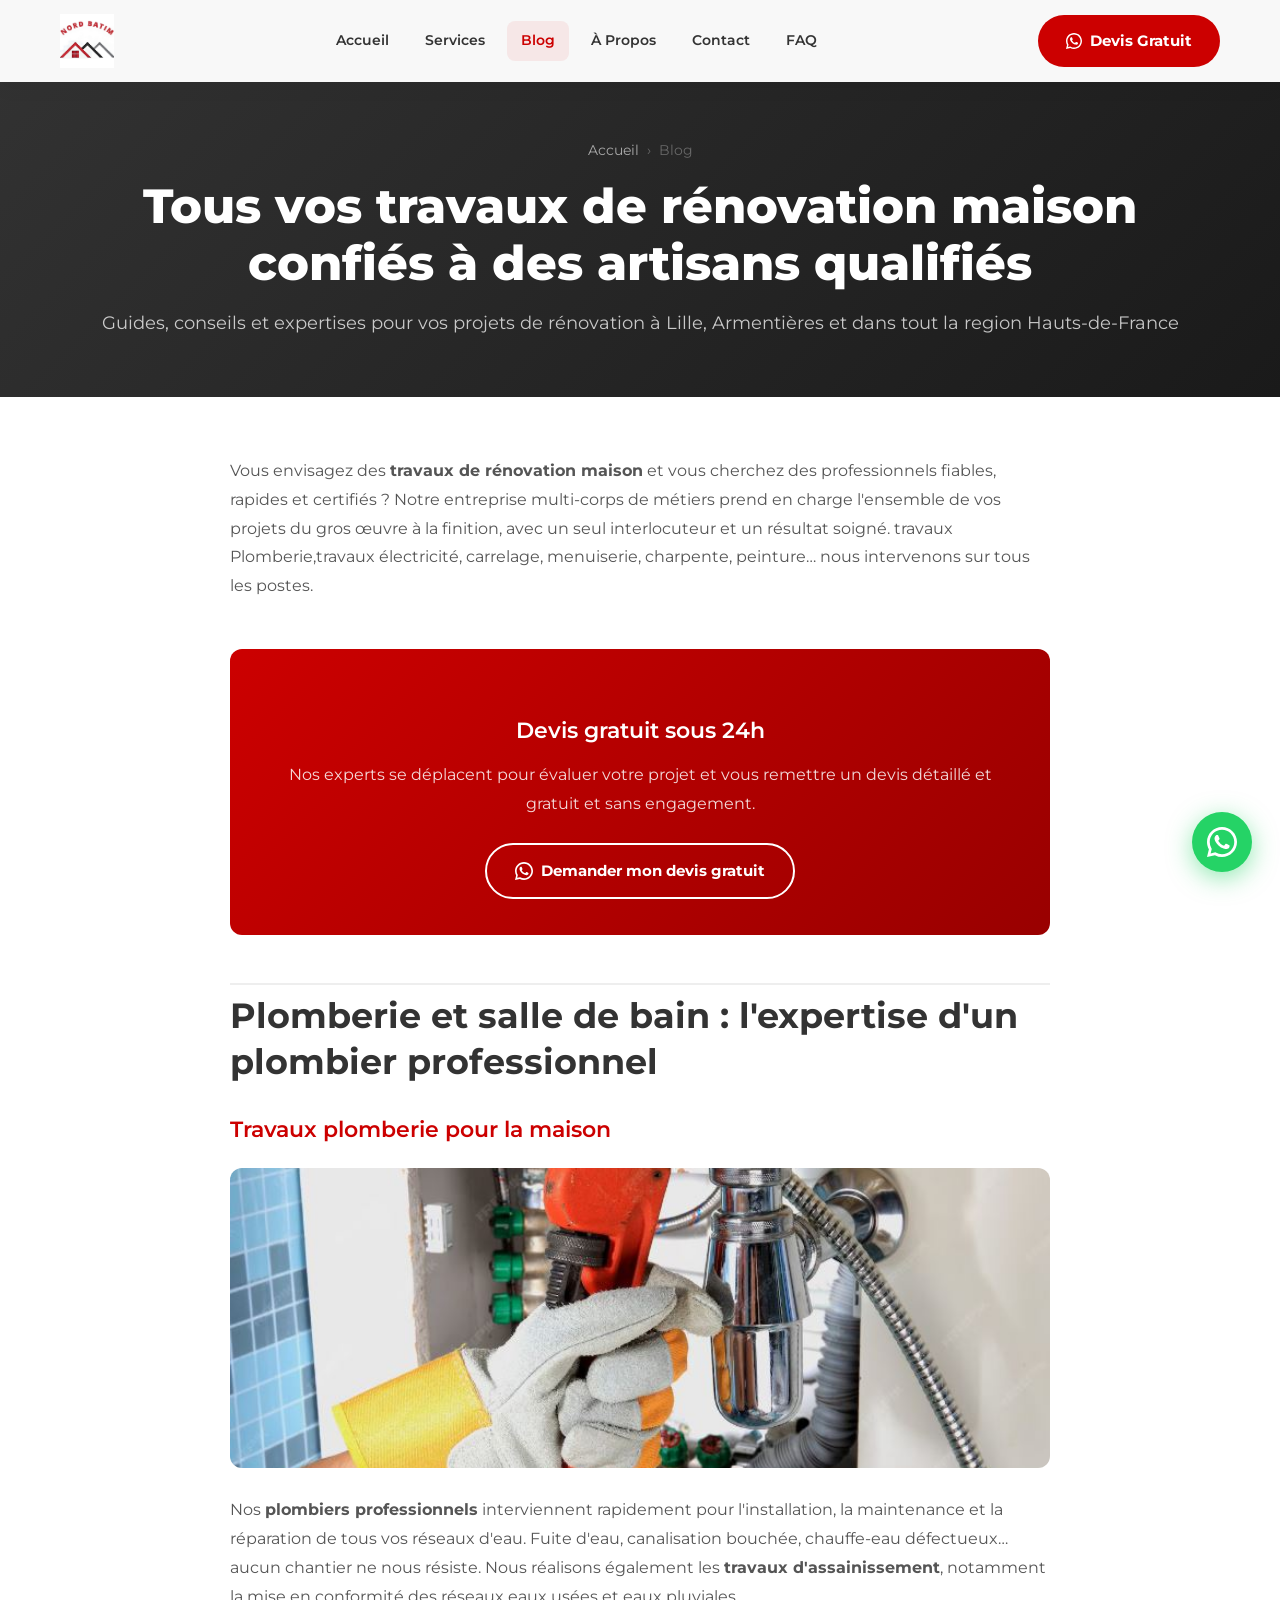
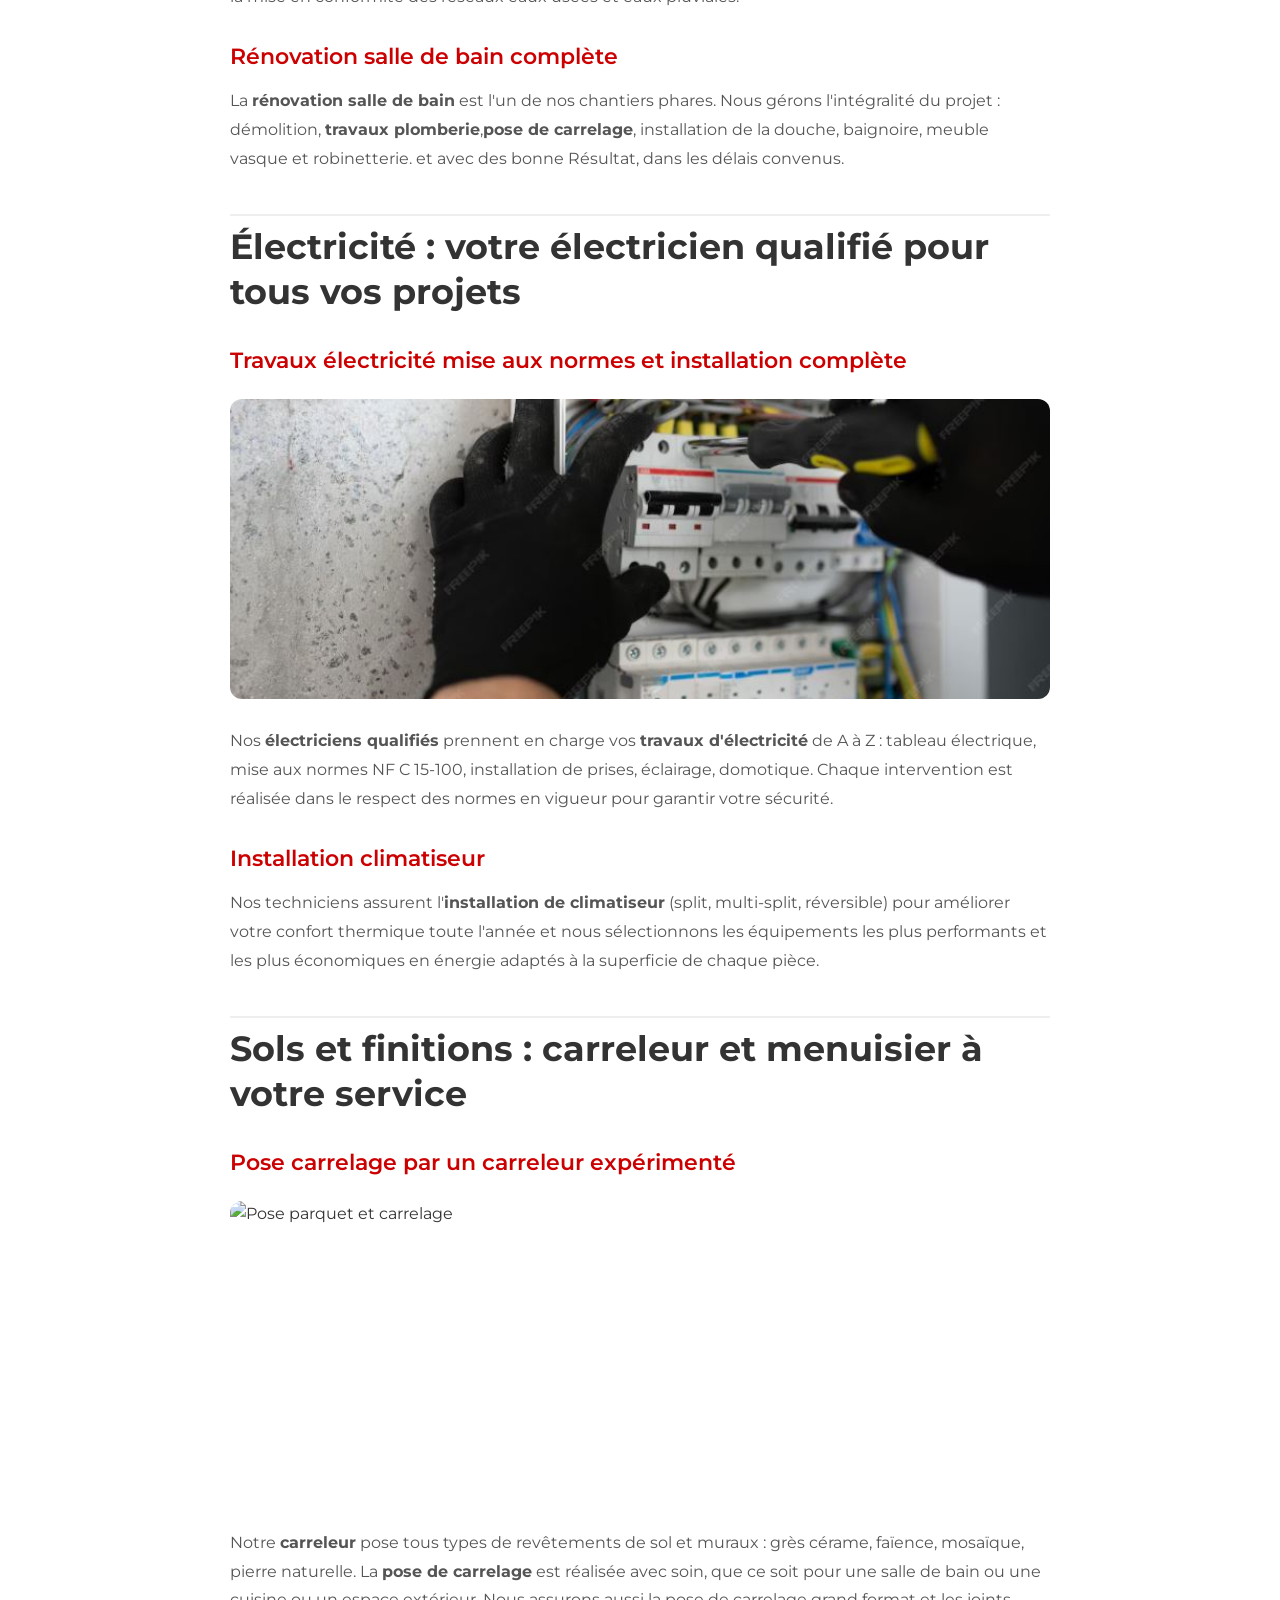
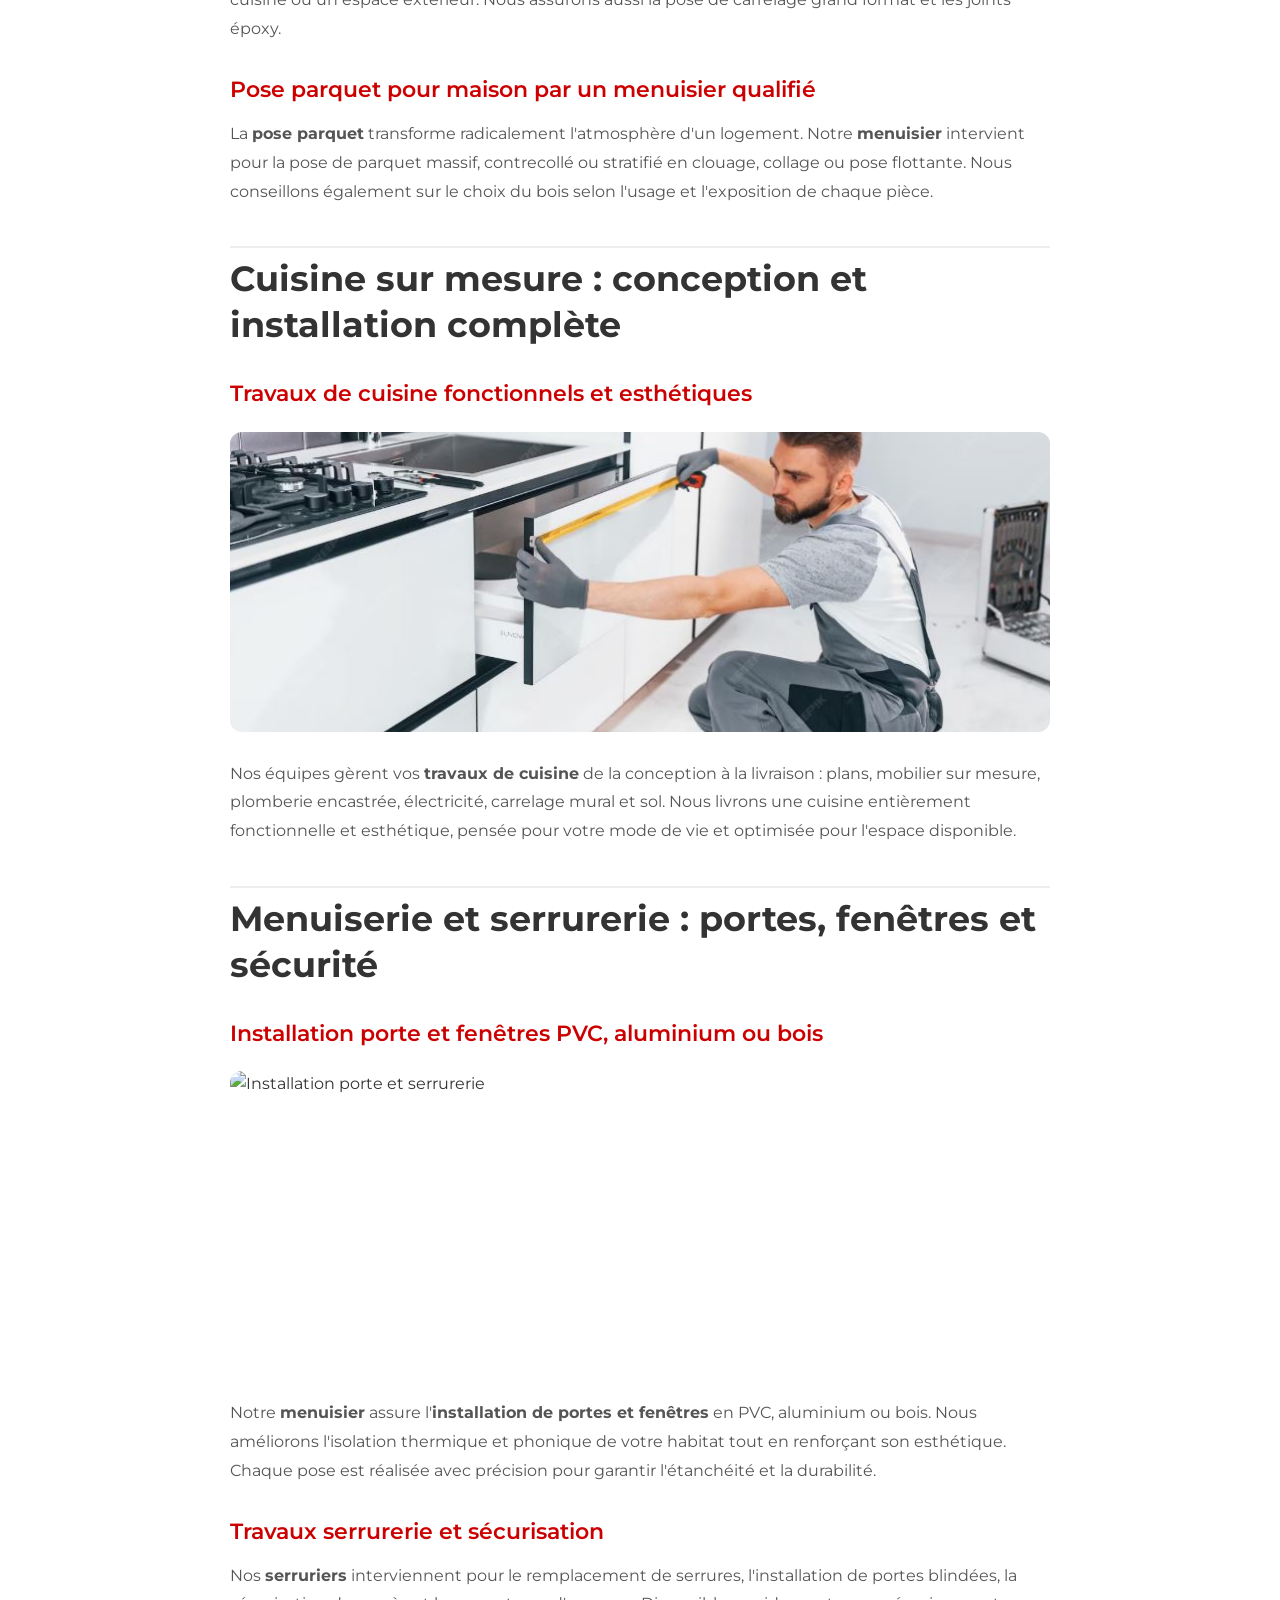
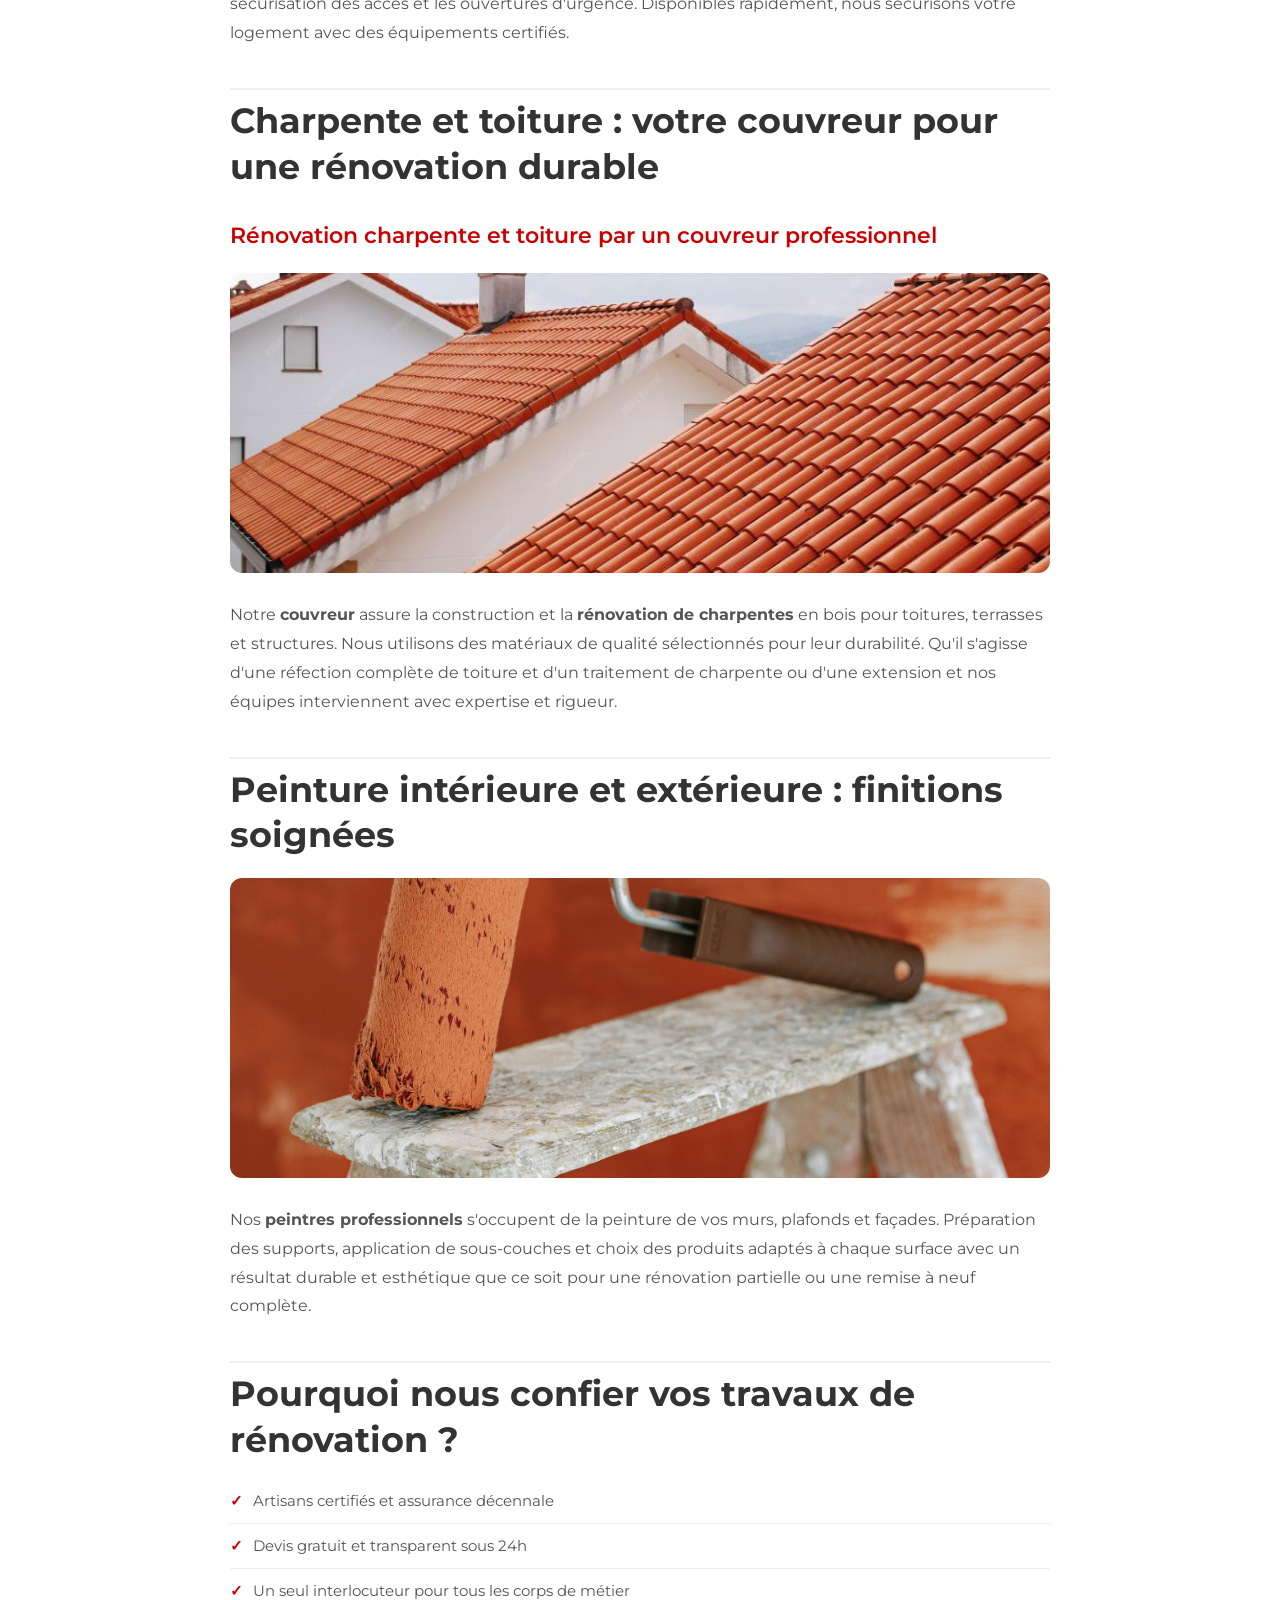
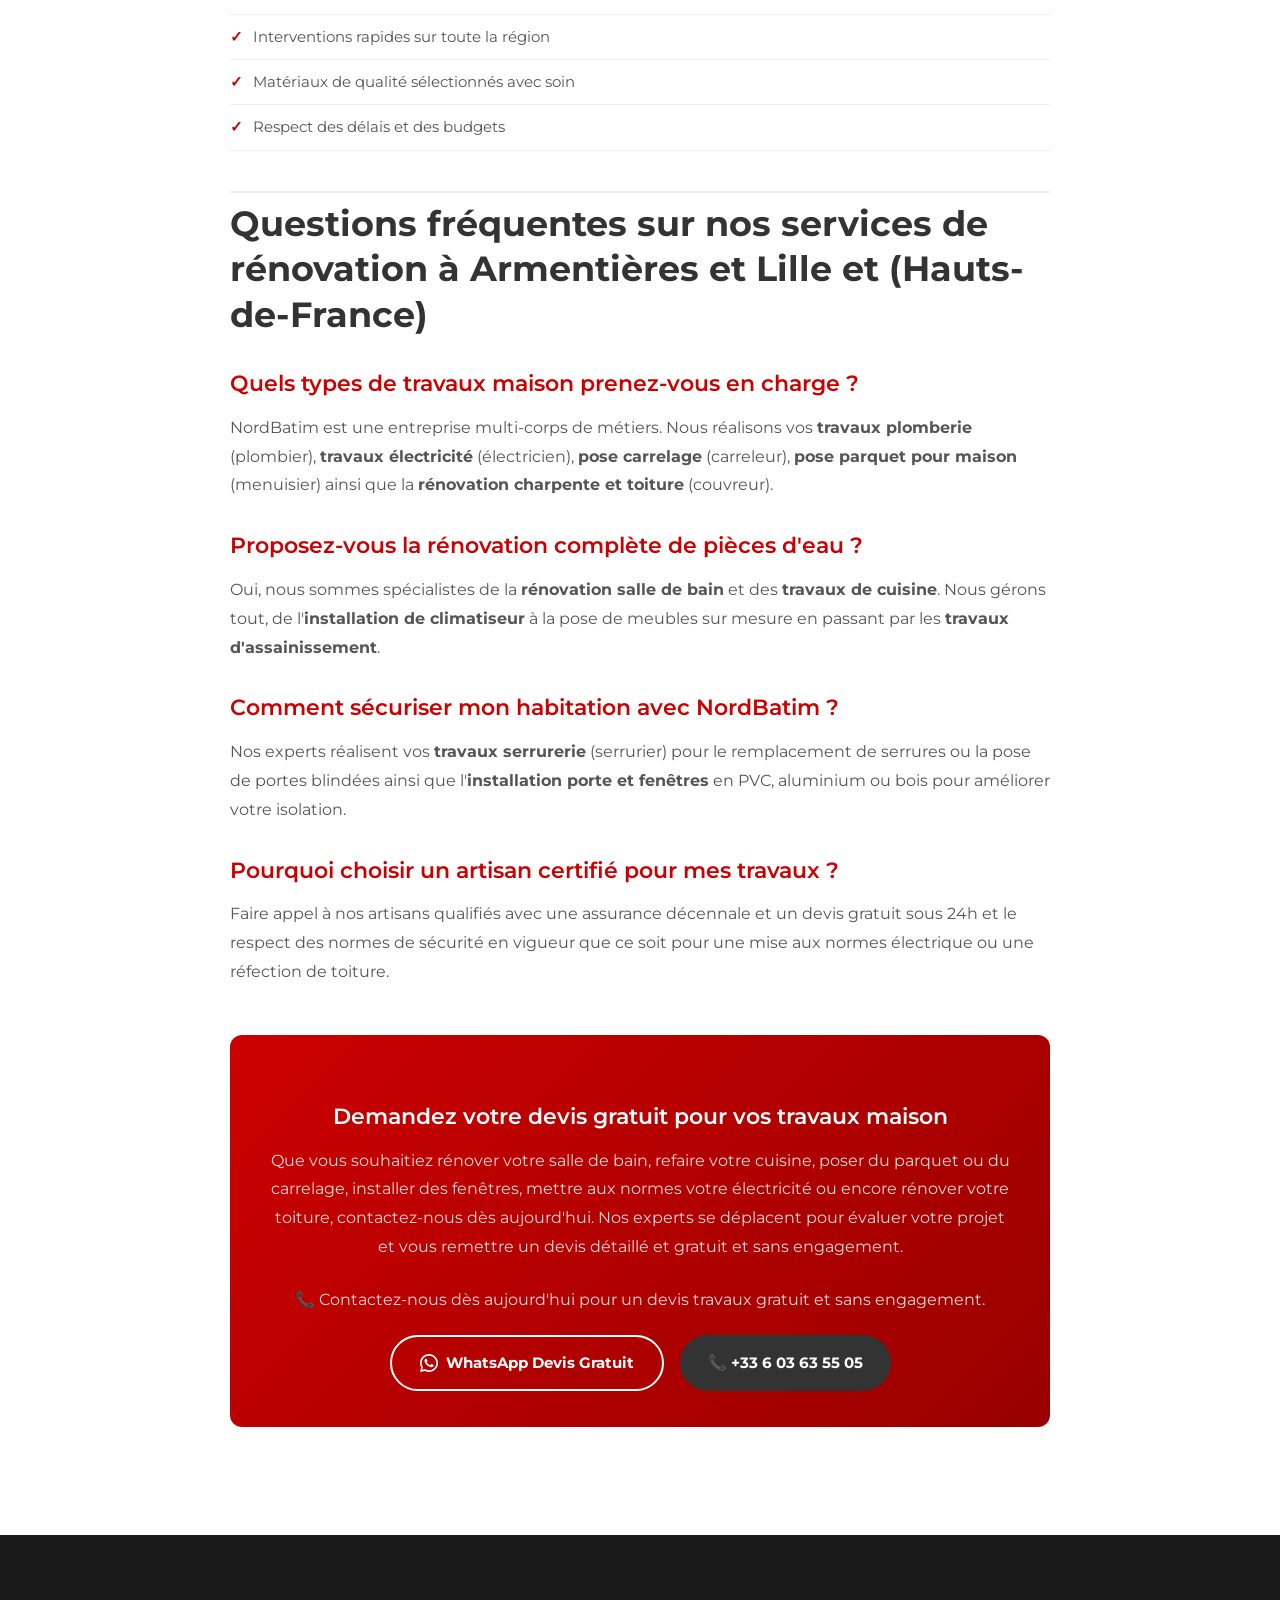
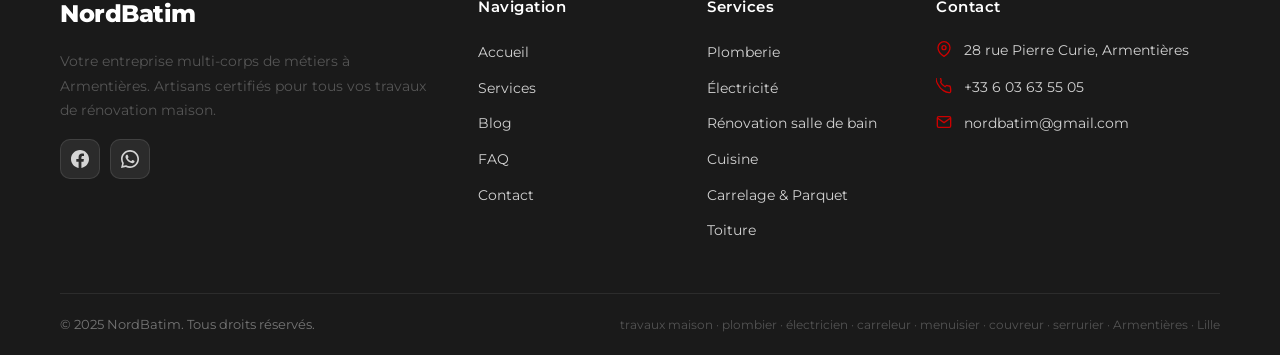
==== blog.html @ 67187cd6 "Update blog.html" ====
<!DOCTYPE html>
<html lang="fr">
<head>
  <!-- Google tag (gtag.js) -->
  <script async src="https://www.googletagmanager.com/gtag/js?id=G-FLZN848743"></script>
  <script>
    window.dataLayer = window.dataLayer || [];
    function gtag(){dataLayer.push(arguments);}
    gtag('js', new Date());
    gtag('config', 'G-FLZN848743');
  </script>
  <meta charset="UTF-8" />
  <meta name="viewport" content="width=device-width, initial-scale=1.0" />
  <title>Blog Rénovation – NordBatim | Artisans Qualifiés Armentières</title>
  <meta name="description" content="Guides et conseils sur vos travaux maison : plomberie, électricité, rénovation salle de bain, pose carrelage, charpente toiture. NordBatim, artisans à Armentières." />
  <meta name="keywords" content="travaux maison, travaux plomberie, plombier, rénovation salle de bain, électricien, pose carrelage, pose parquet, couvreur, menuisier, serrurier, assainissement, installation climatiseur" />
  <link rel="icon" href="assets/logo.jpg" type="image/jpeg" />
  <link rel="preconnect" href="https://fonts.googleapis.com" />
  <link rel="preconnect" href="https://fonts.gstatic.com" crossorigin />
  <link href="https://fonts.googleapis.com/css2?family=Montserrat:wght@400;500;600;700;800&display=swap" rel="stylesheet" />
  <link rel="stylesheet" href="CSS/style.css" />
</head>
<body>

<!-- ===== HEADER ===== -->
<header id="header">
  <div class="header-inner">
    <a href="index.html" class="logo">
      <img src="assets/logo hammouda.jpg" alt="NordBatim Logo" />
    </a>
    <nav>
      <a href="index.html">Accueil</a>
      <a href="index.html#services">Services</a>
      <a href="blog.html" class="active">Blog</a>
      <a href="index.html#pourquoi">À Propos</a>
      <a href="index.html#contact">Contact</a>
      <a href="faq.html">FAQ</a>
    </nav>
    <div class="header-cta">
      <a href="https://wa.link/sg2qqf" target="_blank" rel="noopener" class="btn btn-primary">
        <svg width="16" height="16" viewBox="0 0 24 24" fill="currentColor"><path d="M17.472 14.382c-.297-.149-1.758-.867-2.03-.967-.273-.099-.471-.148-.67.15-.197.297-.767.966-.94 1.164-.173.199-.347.223-.644.075-.297-.15-1.255-.463-2.39-1.475-.883-.788-1.48-1.761-1.653-2.059-.173-.297-.018-.458.13-.606.134-.133.298-.347.446-.52.149-.174.198-.298.298-.497.099-.198.05-.371-.025-.52-.075-.149-.669-1.612-.916-2.207-.242-.579-.487-.5-.669-.51-.173-.008-.371-.01-.57-.01-.198 0-.52.074-.792.372-.272.297-1.04 1.016-1.04 2.479 0 1.462 1.065 2.875 1.213 3.074.149.198 2.096 3.2 5.077 4.487.709.306 1.262.489 1.694.625.712.227 1.36.195 1.871.118.571-.085 1.758-.719 2.006-1.413.248-.694.248-1.289.173-1.413-.074-.124-.272-.198-.57-.347z"/><path d="M12 0C5.373 0 0 5.373 0 12c0 2.122.553 4.116 1.52 5.846L0 24l6.335-1.495A11.943 11.943 0 0012 24c6.627 0 12-5.373 12-12S18.627 0 12 0zm0 21.818a9.818 9.818 0 01-5.003-1.37l-.36-.213-3.736.881.93-3.618-.235-.372A9.818 9.818 0 012.182 12C2.182 6.575 6.575 2.182 12 2.182S21.818 6.575 21.818 12 17.425 21.818 12 21.818z"/></svg>
        Devis Gratuit
      </a>
      <button class="burger" id="burger" aria-label="Menu">
        <span></span><span></span><span></span>
      </button>
    </div>
  </div>
  <div class="mobile-nav" id="mobileNav">
    <a href="index.html">Accueil</a>
    <a href="index.html#services">Services</a>
    <a href="blog.html">Blog</a>
    <a href="index.html#pourquoi">À Propos</a>
    <a href="index.html#contact">Contact</a>
    <a href="faq.html">FAQ</a>
    <a href="https://wa.link/sg2qqf" target="_blank" class="btn btn-primary">Devis Gratuit</a>
  </div>
</header>

<!-- ===== PAGE HERO ===== -->
<div class="page-hero">
  <div class="container">
    <div class="breadcrumb">
      <a href="index.html">Accueil</a>
      <span>›</span>
      <span>Blog</span>
    </div>
    <h1>Tous vos travaux de rénovation maison confiés à des artisans qualifiés</h1>
    <p>Guides, conseils et expertises pour vos projets de rénovation à Lille, Armentières et dans tout la region Hauts-de-France</p>
  </div>
</div>

<!-- ===== ARTICLE PRINCIPAL ===== -->
<article class="blog-article">

  <p>Vous envisagez des <strong>travaux de rénovation maison</strong> et vous cherchez des professionnels fiables, rapides et certifiés ? Notre entreprise multi-corps de métiers prend en charge l'ensemble de vos projets du gros œuvre à la finition, avec un seul interlocuteur et un résultat soigné. travaux Plomberie,travaux électricité, carrelage, menuiserie, charpente, peinture… nous intervenons sur tous les postes.</p>

  <!-- CTA box -->
  <div class="blog-cta-box fade-in">
    <h3>Devis gratuit sous 24h</h3>
    <p>Nos experts se déplacent pour évaluer votre projet et vous remettre un devis détaillé et gratuit et sans engagement.</p>
    <a href="https://wa.link/sg2qqf" target="_blank" rel="noopener" class="btn btn-outline">
      <svg width="18" height="18" viewBox="0 0 24 24" fill="currentColor"><path d="M17.472 14.382c-.297-.149-1.758-.867-2.03-.967-.273-.099-.471-.148-.67.15-.197.297-.767.966-.94 1.164-.173.199-.347.223-.644.075-.297-.15-1.255-.463-2.39-1.475-.883-.788-1.48-1.761-1.653-2.059-.173-.297-.018-.458.13-.606.134-.133.298-.347.446-.52.149-.174.198-.298.298-.497.099-.198.05-.371-.025-.52-.075-.149-.669-1.612-.916-2.207-.242-.579-.487-.5-.669-.51-.173-.008-.371-.01-.57-.01-.198 0-.52.074-.792.372-.272.297-1.04 1.016-1.04 2.479 0 1.462 1.065 2.875 1.213 3.074.149.198 2.096 3.2 5.077 4.487.709.306 1.262.489 1.694.625.712.227 1.36.195 1.871.118.571-.085 1.758-.719 2.006-1.413.248-.694.248-1.289.173-1.413-.074-.124-.272-.198-.57-.347z"/><path d="M12 0C5.373 0 0 5.373 0 12c0 2.122.553 4.116 1.52 5.846L0 24l6.335-1.495A11.943 11.943 0 0012 24c6.627 0 12-5.373 12-12S18.627 0 12 0zm0 21.818a9.818 9.818 0 01-5.003-1.37l-.36-.213-3.736.881.93-3.618-.235-.372A9.818 9.818 0 012.182 12C2.182 6.575 6.575 2.182 12 2.182S21.818 6.575 21.818 12 17.425 21.818 12 21.818z"/></svg>
      Demander mon devis gratuit
    </a>
  </div>

  <h2>Plomberie et salle de bain : l'expertise d'un plombier professionnel</h2>

  <h3>Travaux plomberie pour la maison</h3>
  <img src="assets/plomberie.JPG" alt="Travaux de plomberie professionnelle" class="blog-article-img" loading="lazy" />
  <p>Nos <strong>plombiers professionnels</strong> interviennent rapidement pour l'installation, la maintenance et la réparation de tous vos réseaux d'eau. Fuite d'eau, canalisation bouchée, chauffe-eau défectueux… aucun chantier ne nous résiste. Nous réalisons également les <strong>travaux d'assainissement</strong>, notamment la mise en conformité des réseaux eaux usées et eaux pluviales.</p>

  <h3>Rénovation salle de bain complète</h3>
  <p>La <strong>rénovation salle de bain</strong> est l'un de nos chantiers phares. Nous gérons l'intégralité du projet : démolition, <strong>travaux plomberie</strong>,<strong>pose de carrelage</strong>, installation de la douche, baignoire, meuble vasque et robinetterie. et avec des bonne Résultat, dans les délais convenus.</p>

  <h2>Électricité : votre électricien qualifié pour tous vos projets</h2>

  <h3>Travaux électricité mise aux normes et installation complète</h3>
  <img src="assets/electricite.JPG" alt="Travaux d'électricité et tableau électrique" class="blog-article-img" loading="lazy" />
  <p>Nos <strong>électriciens qualifiés</strong> prennent en charge vos <strong>travaux d'électricité</strong> de A à Z : tableau électrique, mise aux normes NF C 15-100, installation de prises, éclairage, domotique. Chaque intervention est réalisée dans le respect des normes en vigueur pour garantir votre sécurité.</p>

  <h3>Installation climatiseur</h3>
  <p>Nos techniciens assurent l'<strong>installation de climatiseur</strong> (split, multi-split, réversible) pour améliorer votre confort thermique toute l'année et nous sélectionnons les équipements les plus performants et les plus économiques en énergie adaptés à la superficie de chaque pièce.</p>

  <h2>Sols et finitions : carreleur et menuisier à votre service</h2>

  <h3>Pose carrelage par un carreleur expérimenté</h3>
  <img src="assets/parquet..jpg" alt="Pose parquet et carrelage" class="blog-article-img" loading="lazy" />
  <p>Notre <strong>carreleur</strong> pose tous types de revêtements de sol et muraux : grès cérame, faïence, mosaïque, pierre naturelle. La <strong>pose de carrelage</strong> est réalisée avec soin, que ce soit pour une salle de bain ou une cuisine ou un espace extérieur. Nous assurons aussi la pose de carrelage grand format et les joints époxy.</p>

  <h3>Pose parquet pour maison par un menuisier qualifié</h3>
  <p>La <strong>pose parquet</strong> transforme radicalement l'atmosphère d'un logement. Notre <strong>menuisier</strong> intervient pour la pose de parquet massif, contrecollé ou stratifié en clouage, collage ou pose flottante. Nous conseillons également sur le choix du bois selon l'usage et l'exposition de chaque pièce.</p>

  <h2>Cuisine sur mesure : conception et installation complète</h2>

  <h3>Travaux de cuisine fonctionnels et esthétiques</h3>
  <img src="assets/cuisine.JPG" alt="Installation cuisine sur mesure" class="blog-article-img" loading="lazy" />
  <p>Nos équipes gèrent vos <strong>travaux de cuisine</strong> de la conception à la livraison : plans, mobilier sur mesure, plomberie encastrée, électricité, carrelage mural et sol. Nous livrons une cuisine entièrement fonctionnelle et esthétique, pensée pour votre mode de vie et optimisée pour l'espace disponible.</p>

  <h2>Menuiserie et serrurerie : portes, fenêtres et sécurité</h2>

  <h3>Installation porte et fenêtres PVC, aluminium ou bois</h3>
  <img src="assets/serrurerie.jpg" alt="Installation porte et serrurerie" class="blog-article-img" loading="lazy" />
  <p>Notre <strong>menuisier</strong> assure l'<strong>installation de portes et fenêtres</strong> en PVC, aluminium ou bois. Nous améliorons l'isolation thermique et phonique de votre habitat tout en renforçant son esthétique. Chaque pose est réalisée avec précision pour garantir l'étanchéité et la durabilité.</p>

  <h3>Travaux serrurerie et sécurisation</h3>
  <p>Nos <strong>serruriers</strong> interviennent pour le remplacement de serrures, l'installation de portes blindées, la sécurisation des accès et les ouvertures d'urgence. Disponibles rapidement, nous sécurisons votre logement avec des équipements certifiés.</p>

  <h2>Charpente et toiture : votre couvreur pour une rénovation durable</h2>

  <h3>Rénovation charpente et toiture par un couvreur professionnel</h3>
  <img src="assets/toiture.JPG" alt="Rénovation charpente et toiture" class="blog-article-img" loading="lazy" />
  <p>Notre <strong>couvreur</strong> assure la construction et la <strong>rénovation de charpentes</strong> en bois pour toitures, terrasses et structures. Nous utilisons des matériaux de qualité sélectionnés pour leur durabilité. Qu'il s'agisse d'une réfection complète de toiture et d'un traitement de charpente ou d'une extension et nos équipes interviennent avec expertise et rigueur.</p>

  <h2>Peinture intérieure et extérieure : finitions soignées</h2>
  <img src="assets/pienture.jpg" alt="Peinture intérieure et extérieure" class="blog-article-img" loading="lazy" />
  <p>Nos <strong>peintres professionnels</strong> s'occupent de la peinture de vos murs, plafonds et façades. Préparation des supports, application de sous-couches et choix des produits adaptés à chaque surface avec un résultat durable et esthétique que ce soit pour une rénovation partielle ou une remise à neuf complète.</p>

  <h2>Pourquoi nous confier vos travaux de rénovation ?</h2>
  <ul>
    <li>Artisans certifiés et assurance décennale</li>
    <li>Devis gratuit et transparent sous 24h</li>
    <li>Un seul interlocuteur pour tous les corps de métier</li>
    <li>Interventions rapides sur toute la région</li>
    <li>Matériaux de qualité sélectionnés avec soin</li>
    <li>Respect des délais et des budgets</li>
  </ul>

  <h2>Questions fréquentes sur nos services de rénovation à Armentières et Lille et (Hauts-de-France)</h2>

  <h3>Quels types de travaux maison prenez-vous en charge ?</h3>
  <p>NordBatim est une entreprise multi-corps de métiers. Nous réalisons vos <strong>travaux plomberie</strong> (plombier), <strong>travaux électricité</strong> (électricien), <strong>pose carrelage</strong> (carreleur), <strong>pose parquet pour maison</strong> (menuisier) ainsi que la <strong>rénovation charpente et toiture</strong> (couvreur).</p>

  <h3>Proposez-vous la rénovation complète de pièces d'eau ?</h3>
  <p>Oui, nous sommes spécialistes de la <strong>rénovation salle de bain</strong> et des <strong>travaux de cuisine</strong>. Nous gérons tout, de l'<strong>installation de climatiseur</strong> à la pose de meubles sur mesure en passant par les <strong>travaux d'assainissement</strong>.</p>

  <h3>Comment sécuriser mon habitation avec NordBatim ?</h3>
  <p>Nos experts réalisent vos <strong>travaux serrurerie</strong> (serrurier) pour le remplacement de serrures ou la pose de portes blindées ainsi que l'<strong>installation porte et fenêtres</strong> en PVC, aluminium ou bois pour améliorer votre isolation.</p>

  <h3>Pourquoi choisir un artisan certifié pour mes travaux ?</h3>
  <p>Faire appel à nos artisans qualifiés avec une assurance décennale et un devis gratuit sous 24h et le respect des normes de sécurité en vigueur que ce soit pour une mise aux normes électrique ou une réfection de toiture.</p>

  <!-- CTA final -->
  <div class="blog-cta-box fade-in">
    <h3>Demandez votre devis gratuit pour vos travaux maison</h3>
    <p>Que vous souhaitiez rénover votre salle de bain, refaire votre cuisine, poser du parquet ou du carrelage, installer des fenêtres, mettre aux normes votre électricité ou encore rénover votre toiture, contactez-nous dès aujourd'hui. Nos experts se déplacent pour évaluer votre projet et vous remettre un devis détaillé et gratuit et sans engagement.</p>
    <p style="margin-bottom:20px;">📞 Contactez-nous dès aujourd'hui pour un devis travaux gratuit et sans engagement.</p>
    <div style="display:flex;gap:16px;justify-content:center;flex-wrap:wrap;">
      <a href="https://wa.link/sg2qqf" target="_blank" rel="noopener" class="btn btn-outline">
        <svg width="18" height="18" viewBox="0 0 24 24" fill="currentColor"><path d="M17.472 14.382c-.297-.149-1.758-.867-2.03-.967-.273-.099-.471-.148-.67.15-.197.297-.767.966-.94 1.164-.173.199-.347.223-.644.075-.297-.15-1.255-.463-2.39-1.475-.883-.788-1.48-1.761-1.653-2.059-.173-.297-.018-.458.13-.606.134-.133.298-.347.446-.52.149-.174.198-.298.298-.497.099-.198.05-.371-.025-.52-.075-.149-.669-1.612-.916-2.207-.242-.579-.487-.5-.669-.51-.173-.008-.371-.01-.57-.01-.198 0-.52.074-.792.372-.272.297-1.04 1.016-1.04 2.479 0 1.462 1.065 2.875 1.213 3.074.149.198 2.096 3.2 5.077 4.487.709.306 1.262.489 1.694.625.712.227 1.36.195 1.871.118.571-.085 1.758-.719 2.006-1.413.248-.694.248-1.289.173-1.413-.074-.124-.272-.198-.57-.347z"/><path d="M12 0C5.373 0 0 5.373 0 12c0 2.122.553 4.116 1.52 5.846L0 24l6.335-1.495A11.943 11.943 0 0012 24c6.627 0 12-5.373 12-12S18.627 0 12 0zm0 21.818a9.818 9.818 0 01-5.003-1.37l-.36-.213-3.736.881.93-3.618-.235-.372A9.818 9.818 0 012.182 12C2.182 6.575 6.575 2.182 12 2.182S21.818 6.575 21.818 12 17.425 21.818 12 21.818z"/></svg>
        WhatsApp Devis Gratuit
      </a>
      <a href="tel:+33603635505" class="btn" style="background:#333;color:#fff;">📞 +33 6 03 63 55 05</a>
    </div>
  </div>

</article>

<!-- ===== FOOTER ===== -->
<footer>
  <div class="container">
    <div class="footer-grid">
      <div class="footer-brand">
        <div class="logo-text">NordBatim</div>
        <p>Votre entreprise multi-corps de métiers à Armentières. Artisans certifiés pour tous vos travaux de rénovation maison.</p>
        <div class="footer-socials">
          <a href="#" class="social-btn" aria-label="Facebook">
            <svg width="18" height="18" fill="currentColor" viewBox="0 0 24 24"><path d="M24 12.073c0-6.627-5.373-12-12-12s-12 5.373-12 12c0 5.99 4.388 10.954 10.125 11.854v-8.385H7.078v-3.47h3.047V9.43c0-3.007 1.792-4.669 4.533-4.669 1.312 0 2.686.235 2.686.235v2.953H15.83c-1.491 0-1.956.925-1.956 1.874v2.25h3.328l-.532 3.47h-2.796v8.385C19.612 23.027 24 18.062 24 12.073z"/></svg>
          </a>
          <a href="https://wa.link/sg2qqf" target="_blank" class="social-btn" aria-label="WhatsApp">
            <svg width="18" height="18" fill="currentColor" viewBox="0 0 24 24"><path d="M17.472 14.382c-.297-.149-1.758-.867-2.03-.967-.273-.099-.471-.148-.67.15-.197.297-.767.966-.94 1.164-.173.199-.347.223-.644.075-.297-.15-1.255-.463-2.39-1.475-.883-.788-1.48-1.761-1.653-2.059-.173-.297-.018-.458.13-.606.134-.133.298-.347.446-.52.149-.174.198-.298.298-.497.099-.198.05-.371-.025-.52-.075-.149-.669-1.612-.916-2.207-.242-.579-.487-.5-.669-.51-.173-.008-.371-.01-.57-.01-.198 0-.52.074-.792.372-.272.297-1.04 1.016-1.04 2.479 0 1.462 1.065 2.875 1.213 3.074.149.198 2.096 3.2 5.077 4.487.709.306 1.262.489 1.694.625.712.227 1.36.195 1.871.118.571-.085 1.758-.719 2.006-1.413.248-.694.248-1.289.173-1.413-.074-.124-.272-.198-.57-.347z"/><path d="M12 0C5.373 0 0 5.373 0 12c0 2.122.553 4.116 1.52 5.846L0 24l6.335-1.495A11.943 11.943 0 0012 24c6.627 0 12-5.373 12-12S18.627 0 12 0zm0 21.818a9.818 9.818 0 01-5.003-1.37l-.36-.213-3.736.881.93-3.618-.235-.372A9.818 9.818 0 012.182 12C2.182 6.575 6.575 2.182 12 2.182S21.818 6.575 21.818 12 17.425 21.818 12 21.818z"/></svg>
          </a>
        </div>
      </div>
      <div class="footer-col">
        <h4>Navigation</h4>
        <ul>
          <li><a href="index.html">Accueil</a></li>
          <li><a href="index.html#services">Services</a></li>
          <li><a href="blog.html">Blog</a></li>
          <li><a href="faq.html">FAQ</a></li>
          <li><a href="index.html#contact">Contact</a></li>
        </ul>
      </div>
      <div class="footer-col">
        <h4>Services</h4>
        <ul>
          <li><a href="blog.html">Plomberie</a></li>
          <li><a href="blog.html">Électricité</a></li>
          <li><a href="blog.html">Rénovation salle de bain</a></li>
          <li><a href="blog.html">Cuisine</a></li>
          <li><a href="blog.html">Carrelage & Parquet</a></li>
          <li><a href="blog.html">Toiture</a></li>
        </ul>
      </div>
      <div class="footer-col">
        <h4>Contact</h4>
        <div class="footer-contact-item">
          <svg width="16" height="16" fill="none" stroke="currentColor" stroke-width="2" viewBox="0 0 24 24"><path d="M21 10c0 7-9 13-9 13s-9-6-9-13a9 9 0 0118 0z"/><circle cx="12" cy="10" r="3"/></svg>
          <span>28 rue Pierre Curie, Armentières</span>
        </div>
        <div class="footer-contact-item">
          <svg width="16" height="16" fill="none" stroke="currentColor" stroke-width="2" viewBox="0 0 24 24"><path d="M22 16.92v3a2 2 0 01-2.18 2 19.79 19.79 0 01-8.63-3.07A19.5 19.5 0 013.07 9.81a19.79 19.79 0 01-3.07-8.68 2 2 0 012-2.18h3a2 2 0 012 1.72 12.84 12.84 0 00.7 2.81 2 2 0 01-.45 2.11L6.91 6.37a16 16 0 006.72 6.72l1.31-1.31a2 2 0 012.11-.45 12.84 12.84 0 002.81.7 2 2 0 011.72 2z"/></svg>
          <a href="tel:+33603635505">+33 6 03 63 55 05</a>
        </div>
        <div class="footer-contact-item">
          <svg width="16" height="16" fill="none" stroke="currentColor" stroke-width="2" viewBox="0 0 24 24"><path d="M4 4h16c1.1 0 2 .9 2 2v12c0 1.1-.9 2-2 2H4c-1.1 0-2-.9-2-2V6c0-1.1.9-2 2-2z"/><polyline points="22,6 12,13 2,6"/></svg>
          <a href="mailto:nordbatim@gmail.com">nordbatim@gmail.com</a>
        </div>
      </div>
    </div>
    <div class="footer-bottom">
      <span>© 2025 NordBatim. Tous droits réservés.</span>
      <p class="footer-keywords">travaux maison · plombier · électricien · carreleur · menuisier · couvreur · serrurier · Armentières · Lille</p>
    </div>
  </div>
</footer>

<!-- ===== WHATSAPP FLOAT ===== -->
<a href="https://wa.link/sg2qqf" target="_blank" rel="noopener" class="whatsapp-float" aria-label="Contactez-nous sur WhatsApp">
  <span class="whatsapp-tooltip">Devis gratuit</span>
  <svg viewBox="0 0 24 24" fill="white"><path d="M17.472 14.382c-.297-.149-1.758-.867-2.03-.967-.273-.099-.471-.148-.67.15-.197.297-.767.966-.94 1.164-.173.199-.347.223-.644.075-.297-.15-1.255-.463-2.39-1.475-.883-.788-1.48-1.761-1.653-2.059-.173-.297-.018-.458.13-.606.134-.133.298-.347.446-.52.149-.174.198-.298.298-.497.099-.198.05-.371-.025-.52-.075-.149-.669-1.612-.916-2.207-.242-.579-.487-.5-.669-.51-.173-.008-.371-.01-.57-.01-.198 0-.52.074-.792.372-.272.297-1.04 1.016-1.04 2.479 0 1.462 1.065 2.875 1.213 3.074.149.198 2.096 3.2 5.077 4.487.709.306 1.262.489 1.694.625.712.227 1.36.195 1.871.118.571-.085 1.758-.719 2.006-1.413.248-.694.248-1.289.173-1.413-.074-.124-.272-.198-.57-.347z"/><path d="M12 0C5.373 0 0 5.373 0 12c0 2.122.553 4.116 1.52 5.846L0 24l6.335-1.495A11.943 11.943 0 0012 24c6.627 0 12-5.373 12-12S18.627 0 12 0zm0 21.818a9.818 9.818 0 01-5.003-1.37l-.36-.213-3.736.881.93-3.618-.235-.372A9.818 9.818 0 012.182 12C2.182 6.575 6.575 2.182 12 2.182S21.818 6.575 21.818 12 17.425 21.818 12 21.818z"/></svg>
</a>

<script>
  const burger = document.getElementById('burger');
  const mobileNav = document.getElementById('mobileNav');
  burger.addEventListener('click', () => mobileNav.classList.toggle('open'));

  const observerOptions = { threshold: 0.12 };
  const observer = new IntersectionObserver((entries) => {
    entries.forEach(e => { if (e.isIntersecting) { e.target.classList.add('visible'); observer.unobserve(e.target); } });
  }, observerOptions);
  document.querySelectorAll('.fade-in').forEach(el => observer.observe(el));
</script>
</body>
</html>
---- CSS/style.css ----
/* ===== RESET & BASE ===== */
*, *::before, *::after { box-sizing: border-box; margin: 0; padding: 0; }

:root {
  --red: #CC0000;
  --red-dark: #AA0000;
  --anthracite: #333333;
  --anthracite-light: #555555;
  --white: #FFFFFF;
  --off-white: #F8F7F5;
  --light-gray: #EEEEEE;
  --border: #E0E0E0;
  --shadow: 0 4px 24px rgba(0,0,0,0.10);
  --shadow-hover: 0 8px 36px rgba(204,0,0,0.15);
  --radius: 12px;
  --transition: all 0.3s cubic-bezier(.4,0,.2,1);
}

html { scroll-behavior: smooth; font-size: 16px; }

body {
  font-family: 'Montserrat', 'Roboto', sans-serif;
  color: var(--anthracite);
  background: var(--white);
  line-height: 1.6;
  overflow-x: hidden;
}

img { max-width: 100%; height: auto; display: block; }
a { text-decoration: none; color: inherit; }
ul { list-style: none; }

/* ===== TYPOGRAPHY ===== */
h1 { font-size: clamp(1.8rem, 4vw, 3rem); font-weight: 800; line-height: 1.2; }
h2 { font-size: clamp(1.4rem, 3vw, 2.2rem); font-weight: 700; line-height: 1.3; }
h3 { font-size: clamp(1.1rem, 2vw, 1.4rem); font-weight: 600; }
h4 { font-size: 1.1rem; font-weight: 600; }
p { font-size: 1rem; color: var(--anthracite-light); }

/* ===== UTILITIES ===== */
.container { max-width: 1200px; margin: 0 auto; padding: 0 20px; }
.section-tag { display: inline-block; background: rgba(204,0,0,0.1); color: var(--red); font-size: 0.78rem; font-weight: 700; letter-spacing: 2px; text-transform: uppercase; padding: 6px 16px; border-radius: 50px; margin-bottom: 12px; }
.section-title { margin-bottom: 12px; color: var(--anthracite); }
.section-subtitle { color: var(--anthracite-light); font-size: 1.05rem; margin-bottom: 48px; max-width: 600px; }
.text-center { text-align: center; }
.text-center .section-subtitle { margin-left: auto; margin-right: auto; }

/* ===== BUTTONS ===== */
.btn {
  display: inline-flex; align-items: center; gap: 8px;
  padding: 14px 28px; border-radius: 50px;
  font-family: inherit; font-weight: 700; font-size: 0.95rem;
  cursor: pointer; border: none; transition: var(--transition);
  text-decoration: none; white-space: nowrap;
}
.btn-primary { background: var(--red); color: var(--white); }
.btn-primary:hover { background: var(--red-dark); transform: translateY(-2px); box-shadow: 0 6px 20px rgba(204,0,0,0.4); }
.btn-outline { background: transparent; color: var(--white); border: 2px solid var(--white); }
.btn-outline:hover { background: var(--white); color: var(--red); }
.btn-outline-red { background: transparent; color: var(--red); border: 2px solid var(--red); }
.btn-outline-red:hover { background: var(--red); color: var(--white); }
.btn-sm { padding: 10px 20px; font-size: 0.85rem; }

/* ===== HEADER ===== */
header {
  position: fixed; top: 0; left: 0; right: 0; z-index: 1000;
  background: rgba(255,255,255,0.97);
  backdrop-filter: blur(12px);
  box-shadow: 0 2px 20px rgba(0,0,0,0.08);
  transition: var(--transition);
}
.header-inner {
  display: flex; align-items: center; justify-content: space-between;
  padding: 14px 20px; max-width: 1200px; margin: 0 auto;
}
.logo { display: flex; align-items: center; gap: 10px; }
.logo img { height: 54px; width: auto; }
.logo-text { font-weight: 800; font-size: 1.3rem; color: var(--red); letter-spacing: -0.5px; }

nav { display: flex; align-items: center; gap: 8px; }
nav a {
  font-weight: 600; font-size: 0.9rem; color: var(--anthracite);
  padding: 8px 14px; border-radius: 8px; transition: var(--transition);
}
nav a:hover, nav a.active { color: var(--red); background: rgba(204,0,0,0.07); }

.header-cta { display: flex; align-items: center; gap: 12px; }
.burger { display: none; flex-direction: column; gap: 5px; cursor: pointer; padding: 8px; background: none; border: none; }
.burger span { display: block; width: 24px; height: 2px; background: var(--anthracite); border-radius: 2px; transition: var(--transition); }

/* Mobile nav */
.mobile-nav {
  display: none; flex-direction: column; padding: 16px 20px 20px;
  border-top: 1px solid var(--border); background: var(--white);
}
.mobile-nav a { padding: 12px 0; font-weight: 600; border-bottom: 1px solid var(--light-gray); }
.mobile-nav .btn { margin-top: 16px; justify-content: center; }
.mobile-nav.open { display: flex; }

/* ===== HERO ===== */
.hero {
  min-height: 100vh;
  background: linear-gradient(135deg, rgba(30,30,30,0.88) 0%, rgba(204,0,0,0.75) 100%),
              url('assets/hero-bg.jpg') center/cover no-repeat;
  display: flex; align-items: center;
  padding: 120px 20px 80px;
  position: relative; overflow: hidden;
}
.hero::before {
  content: ''; position: absolute; inset: 0;
  background: url("data:image/svg+xml,%3Csvg width='60' height='60' viewBox='0 0 60 60' xmlns='http://www.w3.org/2000/svg'%3E%3Cg fill='none' fill-rule='evenodd'%3E%3Cg fill='%23ffffff' fill-opacity='0.03'%3E%3Cpath d='M36 34v-4h-2v4h-4v2h4v4h2v-4h4v-2h-4zm0-30V0h-2v4h-4v2h4v4h2V6h4V4h-4zM6 34v-4H4v4H0v2h4v4h2v-4h4v-2H6zM6 4V0H4v4H0v2h4v4h2V6h4V4H6z'/%3E%3C/g%3E%3C/g%3E%3C/svg%3E");
}
.hero-content { position: relative; max-width: 780px; }
.hero-badge { display: inline-flex; align-items: center; gap: 8px; background: rgba(255,255,255,0.15); backdrop-filter: blur(8px); color: #fff; font-size: 0.82rem; font-weight: 600; padding: 8px 18px; border-radius: 50px; border: 1px solid rgba(255,255,255,0.25); margin-bottom: 24px; }
.hero-badge span { width: 8px; height: 8px; background: #4ADE80; border-radius: 50%; animation: pulse 2s infinite; }
.hero h1 { color: var(--white); margin-bottom: 20px; text-shadow: 0 2px 20px rgba(0,0,0,0.3); }
.hero h1 em { color: #FFAAAA; font-style: normal; }
.hero-subtitle { font-size: 1.15rem; color: rgba(255,255,255,0.85); margin-bottom: 36px; max-width: 580px; }
.hero-actions { display: flex; flex-wrap: wrap; gap: 16px; align-items: center; margin-bottom: 48px; }
.hero-stats { display: flex; flex-wrap: wrap; gap: 32px; }
.stat { color: var(--white); }
.stat strong { display: block; font-size: 2rem; font-weight: 800; color: #FFAAAA; }
.stat span { font-size: 0.85rem; opacity: 0.8; }

/* ===== SECTION GENERIC ===== */
section { padding: 80px 0; }
.section-light { background: var(--off-white); }
.section-dark { background: var(--anthracite); color: var(--white); }
.section-dark p, .section-dark h2, .section-dark h3 { color: var(--white); }
.section-dark .section-tag { background: rgba(255,255,255,0.15); color: #FFAAAA; }

/* ===== SERVICES ===== */
.services-grid {
  display: grid;
  grid-template-columns: repeat(auto-fit, minmax(260px, 1fr));
  gap: 24px;
}
.service-card {
  background: var(--white);
  border-radius: var(--radius);
  padding: 32px 24px;
  border: 1px solid var(--border);
  transition: var(--transition);
  display: flex; flex-direction: column; gap: 16px;
  position: relative; overflow: hidden;
}
.service-card::before {
  content: ''; position: absolute; top: 0; left: 0; right: 0; height: 4px;
  background: var(--red); transform: scaleX(0); transform-origin: left;
  transition: transform 0.35s ease;
}
.service-card:hover { transform: translateY(-6px); box-shadow: var(--shadow-hover); }
.service-card:hover::before { transform: scaleX(1); }
.service-img {
  margin: -32px -24px 16px;
  height: 190px;
  overflow: hidden;
  border-radius: var(--radius) var(--radius) 0 0;
}
.service-img img {
  width: 100%; height: 100%;
  object-fit: cover;
  transition: transform 0.45s ease;
}
.service-card:hover .service-img img { transform: scale(1.06); }

.service-icon {
  width: 60px; height: 60px; border-radius: 14px;
  background: linear-gradient(135deg, rgba(204,0,0,0.12), rgba(204,0,0,0.05));
  display: flex; align-items: center; justify-content: center;
  font-size: 1.8rem;
}
.service-card h3 { color: var(--anthracite); margin-bottom: 4px; }
.service-card p { font-size: 0.9rem; flex: 1; }
.service-link {
  display: inline-flex; align-items: center; gap: 6px;
  color: var(--red); font-weight: 700; font-size: 0.85rem;
  transition: var(--transition);
}
.service-link:hover { gap: 10px; }

/* ===== WHY US ===== */
.why-grid { display: grid; grid-template-columns: 1fr 1fr; gap: 48px; align-items: center; }
.why-image { border-radius: var(--radius); overflow: hidden; position: relative; }
.why-image img { width: 100%; height: 450px; object-fit: cover; }
.why-badge {
  position: absolute; bottom: -20px; right: -20px;
  background: var(--red); color: var(--white);
  border-radius: var(--radius); padding: 20px 24px; text-align: center;
  box-shadow: var(--shadow);
}
.why-badge strong { display: block; font-size: 2.5rem; font-weight: 800; }
.why-badge span { font-size: 0.82rem; opacity: 0.9; }
.why-points { display: flex; flex-direction: column; gap: 20px; margin-top: 32px; }
.why-point {
  display: flex; gap: 16px; align-items: flex-start;
  padding: 20px; background: var(--off-white); border-radius: var(--radius);
  transition: var(--transition);
}
.why-point:hover { background: var(--white); box-shadow: var(--shadow); }
.why-point-icon {
  width: 44px; height: 44px; border-radius: 10px;
  background: var(--red); color: var(--white);
  display: flex; align-items: center; justify-content: center;
  font-size: 1.2rem; flex-shrink: 0;
}
.why-point h4 { color: var(--anthracite); margin-bottom: 4px; }
.why-point p { font-size: 0.88rem; }

/* ===== BLOG PREVIEW ===== */
.blog-grid { display: grid; grid-template-columns: repeat(auto-fit, minmax(280px, 1fr)); gap: 28px; }
.blog-card {
  background: var(--white); border-radius: var(--radius);
  border: 1px solid var(--border); overflow: hidden;
  transition: var(--transition);
}
.blog-card:hover { transform: translateY(-4px); box-shadow: var(--shadow-hover); }
.blog-card-img { height: 200px; overflow: hidden; background: linear-gradient(135deg, var(--anthracite), var(--red)); }
.blog-card-img img { width: 100%; height: 100%; object-fit: cover; transition: transform 0.45s ease; display: block; }
.blog-card:hover .blog-card-img img { transform: scale(1.06); }
.blog-card-body { padding: 24px; }
.blog-tag { display: inline-block; background: rgba(204,0,0,0.1); color: var(--red); font-size: 0.75rem; font-weight: 700; padding: 4px 12px; border-radius: 50px; margin-bottom: 12px; }
.blog-card h3 { font-size: 1.05rem; color: var(--anthracite); margin-bottom: 10px; line-height: 1.4; }
.blog-card p { font-size: 0.88rem; }
.blog-card-link { display: inline-flex; align-items: center; gap: 6px; color: var(--red); font-weight: 700; font-size: 0.85rem; margin-top: 16px; transition: var(--transition); }
.blog-card-link:hover { gap: 10px; }

/* ===== CTA BAND ===== */
.cta-band {
  background: linear-gradient(135deg, var(--red) 0%, #990000 100%);
  padding: 60px 20px; text-align: center; color: var(--white);
}
.cta-band h2 { color: var(--white); margin-bottom: 12px; }
.cta-band p { color: rgba(255,255,255,0.88); margin-bottom: 32px; font-size: 1.05rem; }
.cta-band .btn-outline { border-color: rgba(255,255,255,0.6); }

/* ===== FOOTER ===== */
footer {
  background: #1A1A1A; color: rgba(255,255,255,0.8);
  padding: 60px 0 0;
}
.footer-grid { display: grid; grid-template-columns: 2fr 1fr 1fr 1.5fr; gap: 40px; margin-bottom: 40px; }
.footer-brand .logo-text { color: var(--white); font-size: 1.5rem; }
.footer-brand p { margin: 16px 0; font-size: 0.9rem; line-height: 1.7; }
.footer-socials { display: flex; gap: 10px; margin-top: 16px; }
.social-btn {
  width: 40px; height: 40px; border-radius: 10px;
  background: rgba(255,255,255,0.08); display: flex; align-items: center;
  justify-content: center; font-size: 1.1rem; transition: var(--transition);
  border: 1px solid rgba(255,255,255,0.1);
}
.social-btn:hover { background: var(--red); border-color: var(--red); transform: translateY(-2px); }
.footer-col h4 { color: var(--white); margin-bottom: 20px; font-size: 0.95rem; letter-spacing: 0.5px; }
.footer-col ul li { margin-bottom: 10px; }
.footer-col ul li a { font-size: 0.88rem; transition: var(--transition); }
.footer-col ul li a:hover { color: var(--white); padding-left: 6px; }
.footer-contact-item { display: flex; gap: 12px; align-items: flex-start; margin-bottom: 14px; font-size: 0.88rem; }
.footer-contact-item svg { flex-shrink: 0; margin-top: 2px; color: var(--red); }
.footer-contact-item a:hover { color: var(--white); }
.footer-bottom {
  border-top: 1px solid rgba(255,255,255,0.08);
  padding: 20px 0; display: flex; justify-content: space-between;
  align-items: center; flex-wrap: wrap; gap: 12px;
  font-size: 0.82rem; color: rgba(255,255,255,0.4);
}
.footer-keywords { font-size: 0.75rem; color: rgba(255,255,255,0.25); }

/* ===== WHATSAPP FLOAT ===== */
.whatsapp-float {
  position: fixed; bottom: 28px; right: 28px; z-index: 9999;
  width: 60px; height: 60px; border-radius: 50%;
  background: #25D366; color: var(--white);
  display: flex; align-items: center; justify-content: center;
  box-shadow: 0 6px 24px rgba(37,211,102,0.5);
  animation: float 3s ease-in-out infinite;
  transition: var(--transition);
}
.whatsapp-float:hover { transform: scale(1.12); box-shadow: 0 8px 32px rgba(37,211,102,0.7); }
.whatsapp-float svg { width: 30px; height: 30px; }
.whatsapp-tooltip {
  position: absolute; right: 70px; background: var(--anthracite);
  color: var(--white); padding: 8px 14px; border-radius: 8px;
  font-size: 0.82rem; font-weight: 600; white-space: nowrap;
  opacity: 0; pointer-events: none; transition: var(--transition);
}
.whatsapp-tooltip::after {
  content: ''; position: absolute; right: -6px; top: 50%;
  transform: translateY(-50%); border: 6px solid transparent;
  border-right: none; border-left-color: var(--anthracite);
}
.whatsapp-float:hover .whatsapp-tooltip { opacity: 1; }

/* ===== BLOG PAGE ===== */
.page-hero {
  background: linear-gradient(135deg, var(--anthracite) 0%, #1a1a1a 100%);
  padding: 140px 20px 60px; color: var(--white); text-align: center;
}
.page-hero h1 { color: var(--white); margin-bottom: 16px; }
.page-hero p { color: rgba(255,255,255,0.75); font-size: 1.1rem; }
.breadcrumb { display: flex; align-items: center; gap: 8px; justify-content: center; margin-bottom: 16px; font-size: 0.85rem; color: rgba(255,255,255,0.5); }
.breadcrumb a { color: rgba(255,255,255,0.6); transition: var(--transition); }
.breadcrumb a:hover { color: var(--white); }
.breadcrumb span { color: rgba(255,255,255,0.3); }

.blog-article { max-width: 860px; margin: 0 auto; padding: 60px 20px; }
.blog-article-img {
  width: 100%; height: 300px;
  object-fit: cover;
  border-radius: var(--radius);
  margin: 20px 0 28px;
  display: block;
}
.blog-article h2 { color: var(--anthracite); margin: 40px 0 16px; padding-top: 8px; border-top: 2px solid var(--light-gray); }
.blog-article h3 { color: var(--red); margin: 28px 0 12px; }
.blog-article p { margin-bottom: 18px; line-height: 1.8; }
.blog-article ul { margin: 16px 0 24px 0; }
.blog-article ul li {
  display: flex; align-items: flex-start; gap: 10px;
  padding: 10px 0; border-bottom: 1px solid var(--light-gray);
  font-size: 0.95rem; color: var(--anthracite-light);
}
.blog-article ul li::before { content: '✓'; color: var(--red); font-weight: 800; flex-shrink: 0; }
.blog-cta-box {
  background: linear-gradient(135deg, var(--red), #990000);
  color: var(--white); border-radius: var(--radius);
  padding: 36px; text-align: center; margin: 48px 0;
}
.blog-cta-box h3 { color: var(--white); margin-bottom: 12px; }
.blog-cta-box p { color: rgba(255,255,255,0.85); margin-bottom: 24px; }

/* ===== FAQ PAGE ===== */
.faq-list { max-width: 800px; margin: 0 auto; }
.faq-item {
  border: 1px solid var(--border); border-radius: var(--radius);
  margin-bottom: 12px; overflow: hidden; transition: var(--transition);
}
.faq-item.open { box-shadow: var(--shadow); }
.faq-question {
  width: 100%; text-align: left; padding: 22px 24px;
  background: var(--white); border: none; cursor: pointer;
  display: flex; justify-content: space-between; align-items: center; gap: 16px;
  font-family: inherit; font-size: 1rem; font-weight: 600;
  color: var(--anthracite); transition: var(--transition);
}
.faq-question:hover { background: var(--off-white); }
.faq-item.open .faq-question { background: var(--red); color: var(--white); }
.faq-icon {
  width: 28px; height: 28px; border-radius: 50%;
  background: rgba(204,0,0,0.1); color: var(--red);
  display: flex; align-items: center; justify-content: center;
  flex-shrink: 0; font-size: 1.2rem; font-weight: 300;
  transition: var(--transition);
}
.faq-item.open .faq-icon { background: rgba(255,255,255,0.2); color: var(--white); transform: rotate(45deg); }
.faq-answer { max-height: 0; overflow: hidden; transition: max-height 0.4s ease, padding 0.3s ease; }
.faq-answer-inner { padding: 0 24px 24px; color: var(--anthracite-light); line-height: 1.8; font-size: 0.95rem; }
.faq-item.open .faq-answer { max-height: 600px; }

/* ===== ANIMATIONS ===== */
@keyframes pulse { 0%, 100% { opacity: 1; } 50% { opacity: 0.4; } }
@keyframes float { 0%, 100% { transform: translateY(0); } 50% { transform: translateY(-8px); } }

.fade-in { opacity: 0; transform: translateY(30px); transition: opacity 0.7s ease, transform 0.7s ease; }
.fade-in.visible { opacity: 1; transform: translateY(0); }
.fade-in-left { opacity: 0; transform: translateX(-40px); transition: opacity 0.7s ease, transform 0.7s ease; }
.fade-in-left.visible { opacity: 1; transform: translateX(0); }
.fade-in-right { opacity: 0; transform: translateX(40px); transition: opacity 0.7s ease, transform 0.7s ease; }
.fade-in-right.visible { opacity: 1; transform: translateX(0); }

/* ===== RESPONSIVE ===== */
@media (max-width: 1024px) {
  .why-grid { grid-template-columns: 1fr; }
  .why-image { display: none; }
  .footer-grid { grid-template-columns: 1fr 1fr; }
}

@media (max-width: 768px) {
  section { padding: 60px 0; }
  nav, .header-cta .btn { display: none; }
  .burger { display: flex; }
  .hero { padding: 100px 20px 60px; }
  .hero-stats { gap: 20px; }
  .stat strong { font-size: 1.5rem; }
  .footer-grid { grid-template-columns: 1fr; gap: 28px; }
  .footer-bottom { flex-direction: column; text-align: center; }
  .services-grid { grid-template-columns: 1fr; }
}

@media (max-width: 480px) {
  h1 { font-size: 1.7rem; }
  .hero-actions { flex-direction: column; align-items: stretch; }
  .hero-actions .btn { justify-content: center; }
  .whatsapp-float { bottom: 20px; right: 20px; width: 52px; height: 52px; }
}
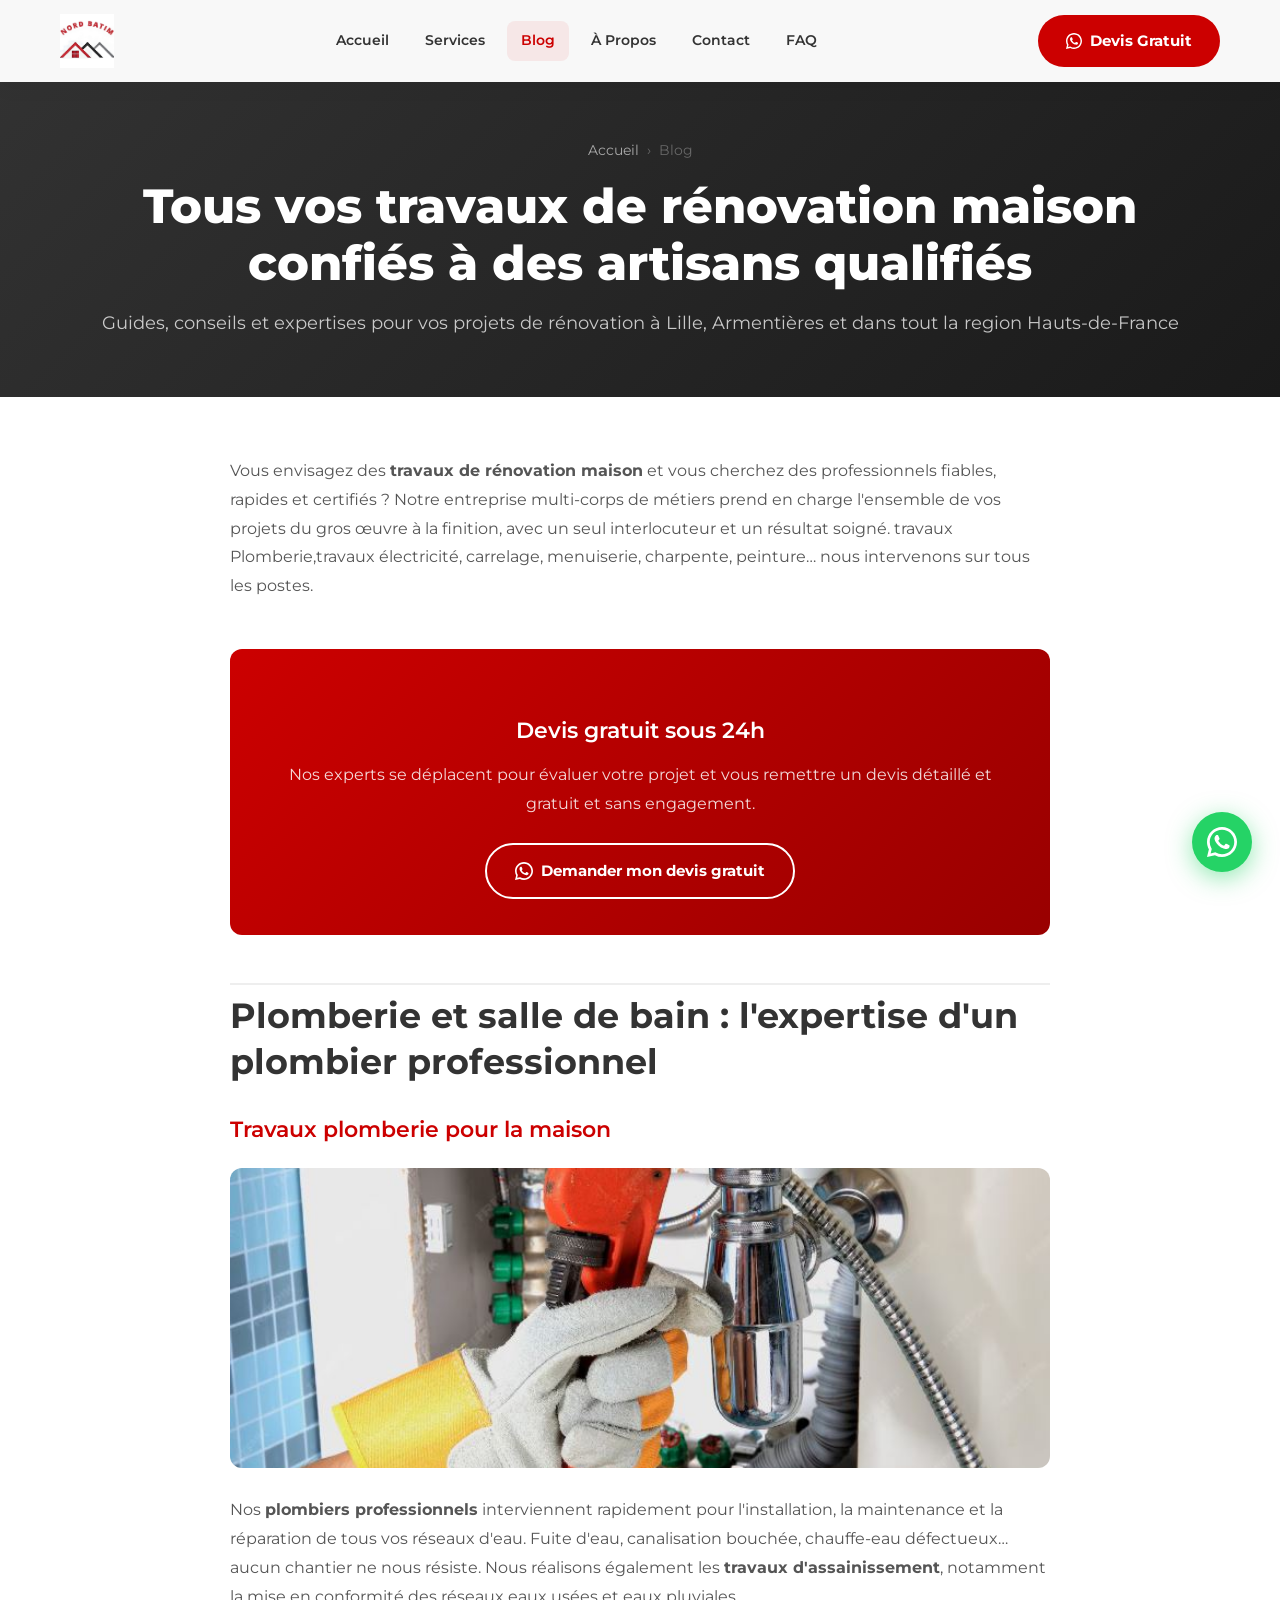
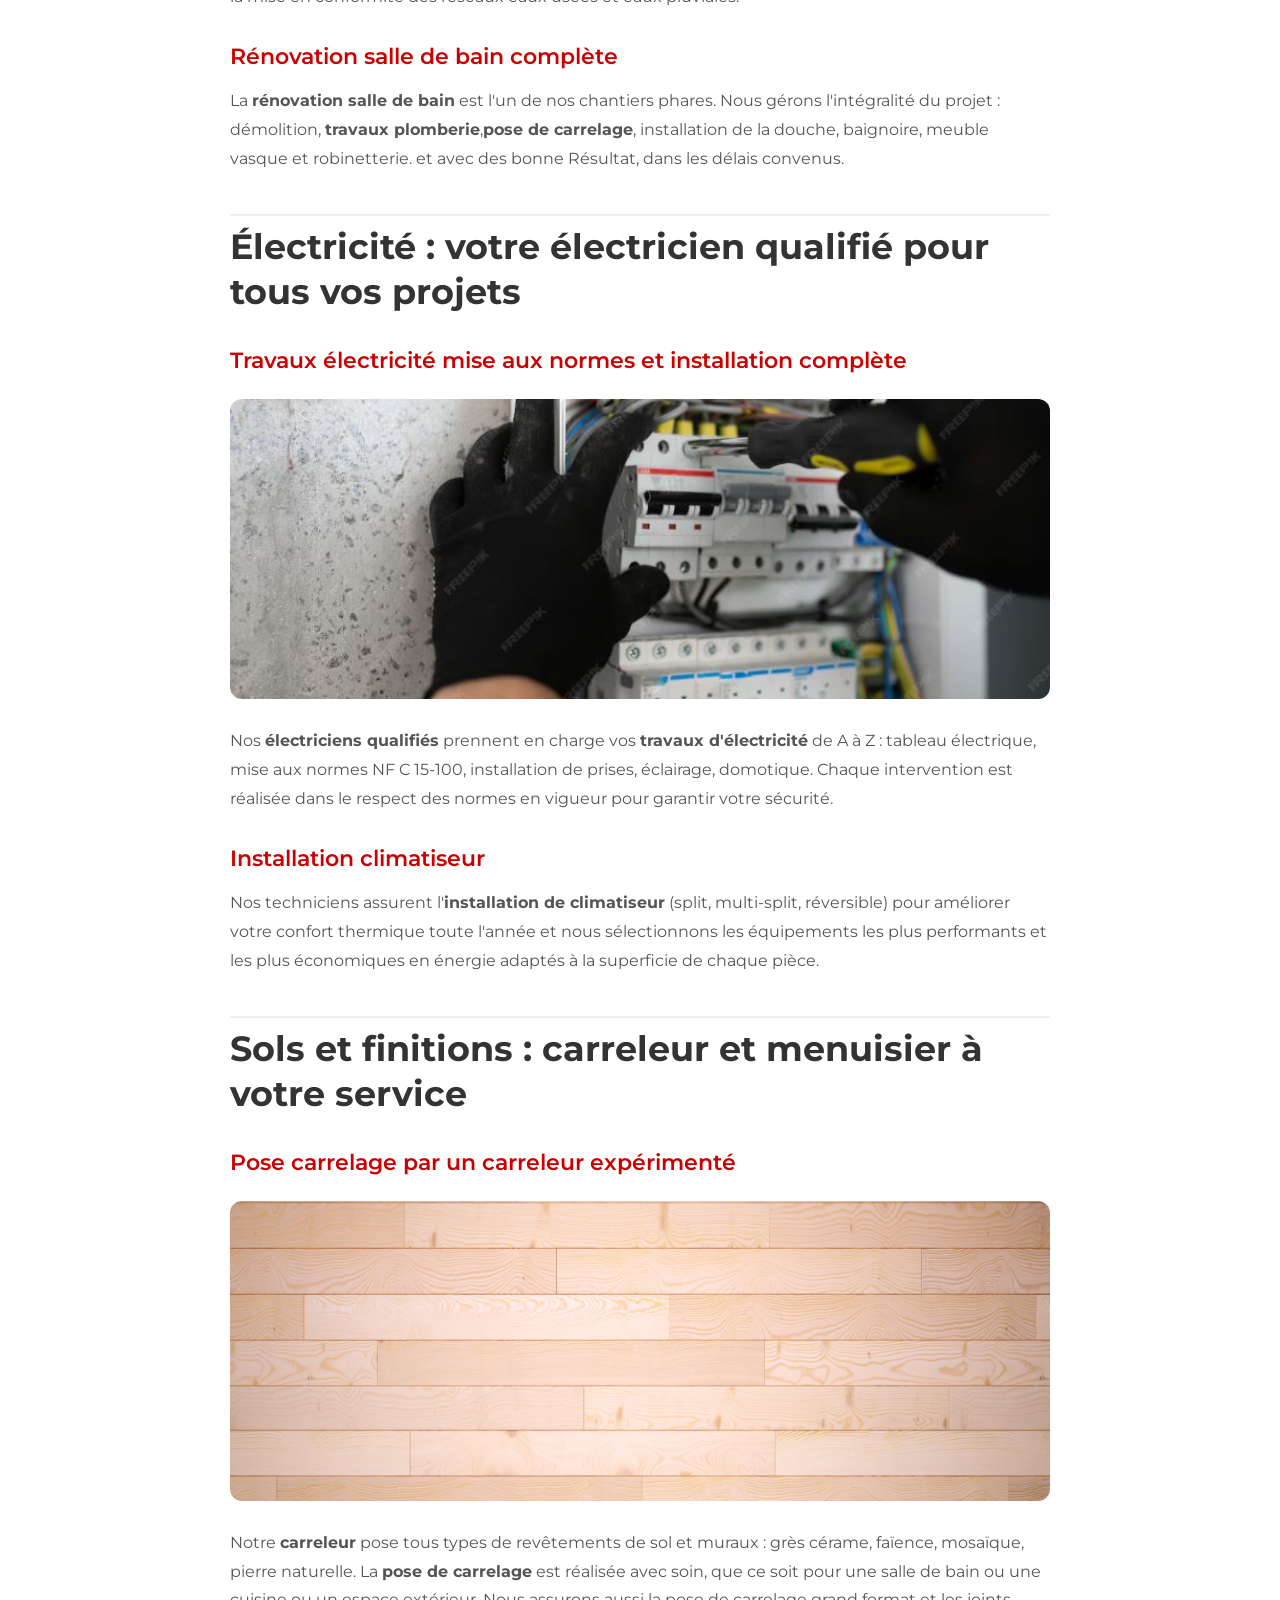
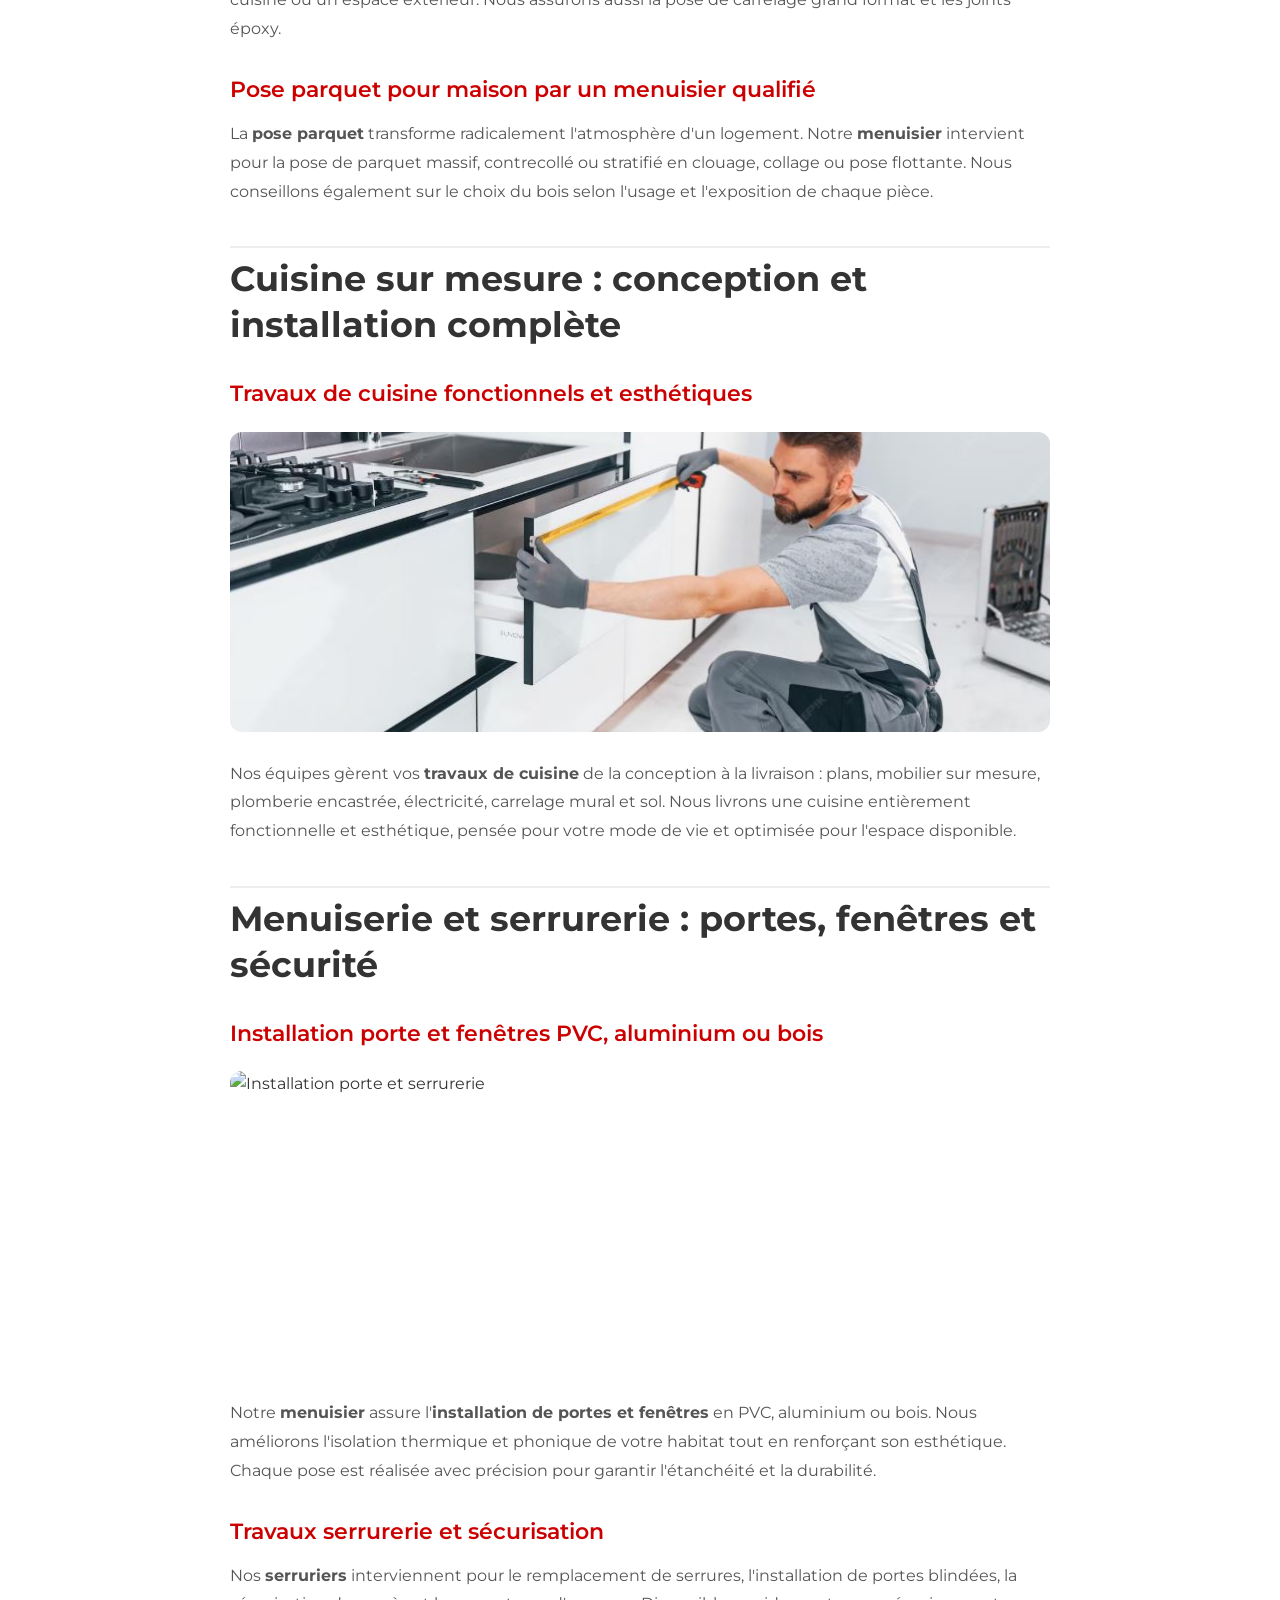
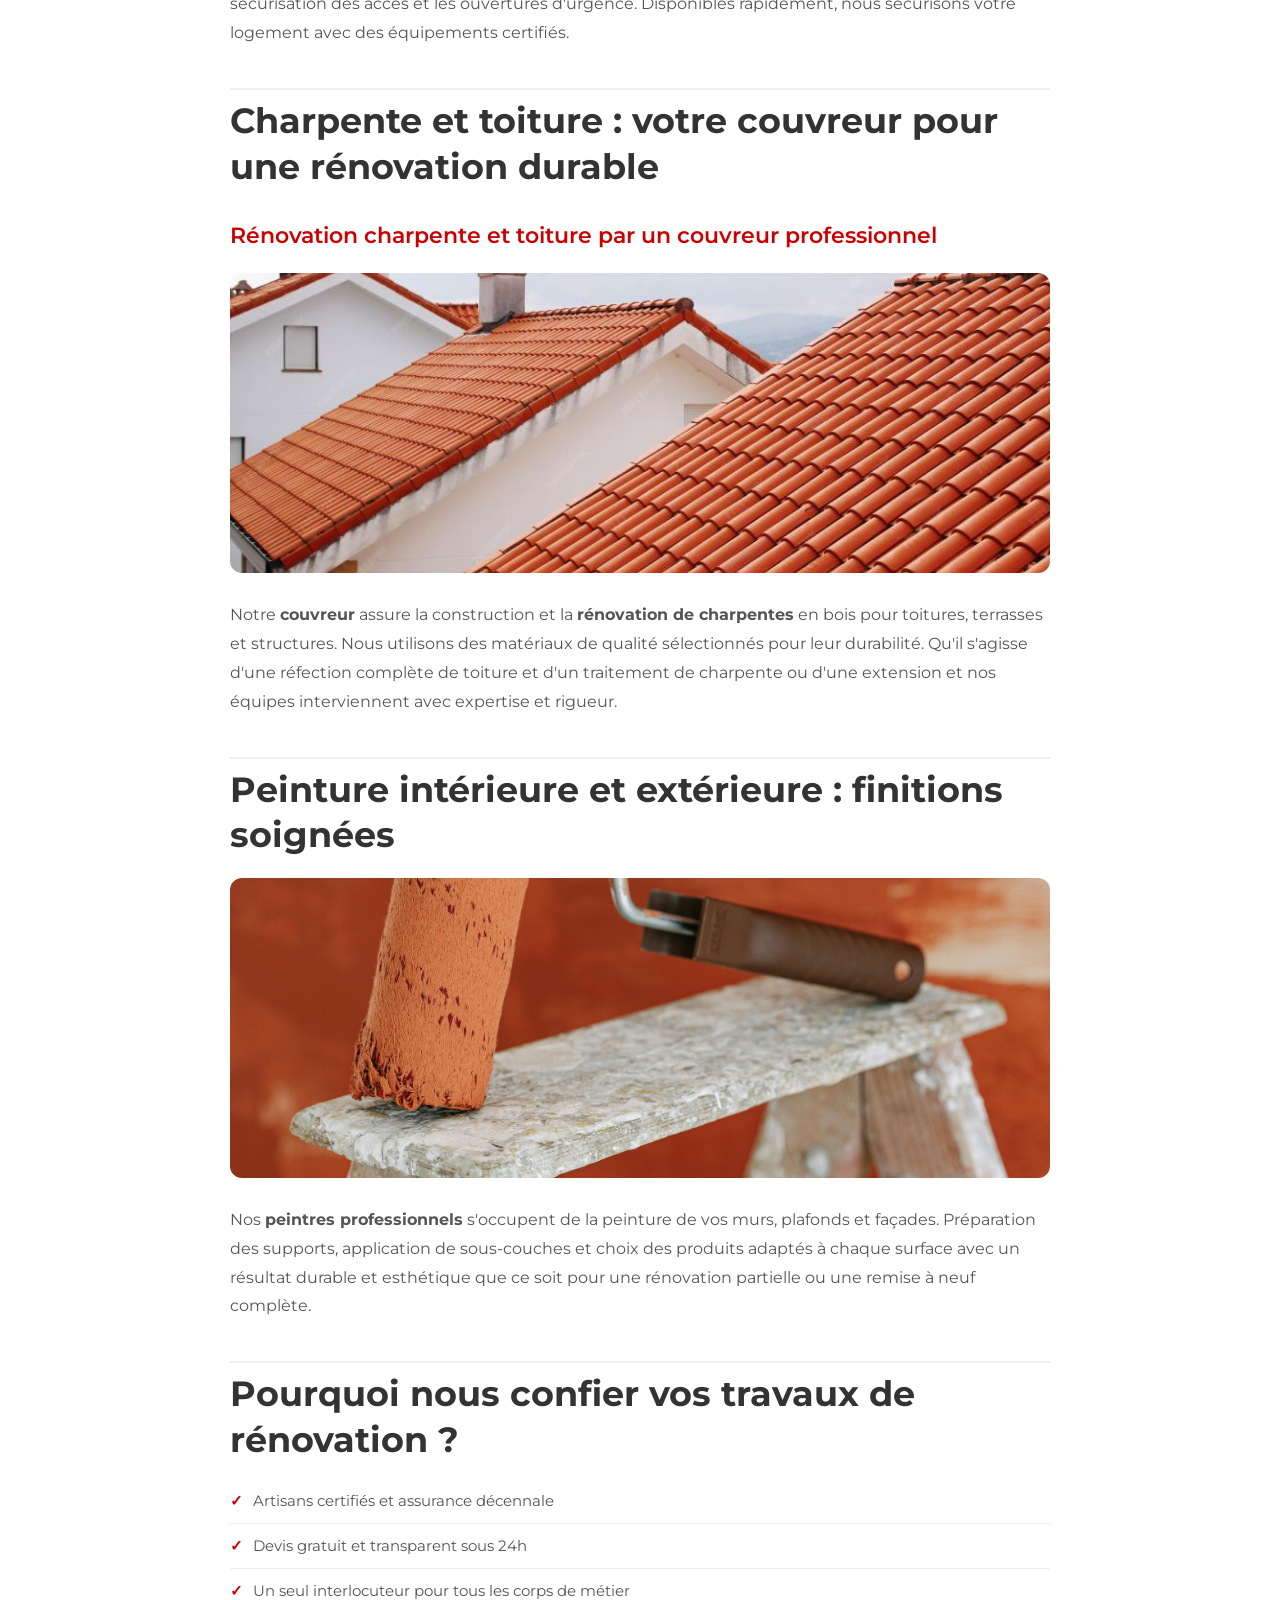
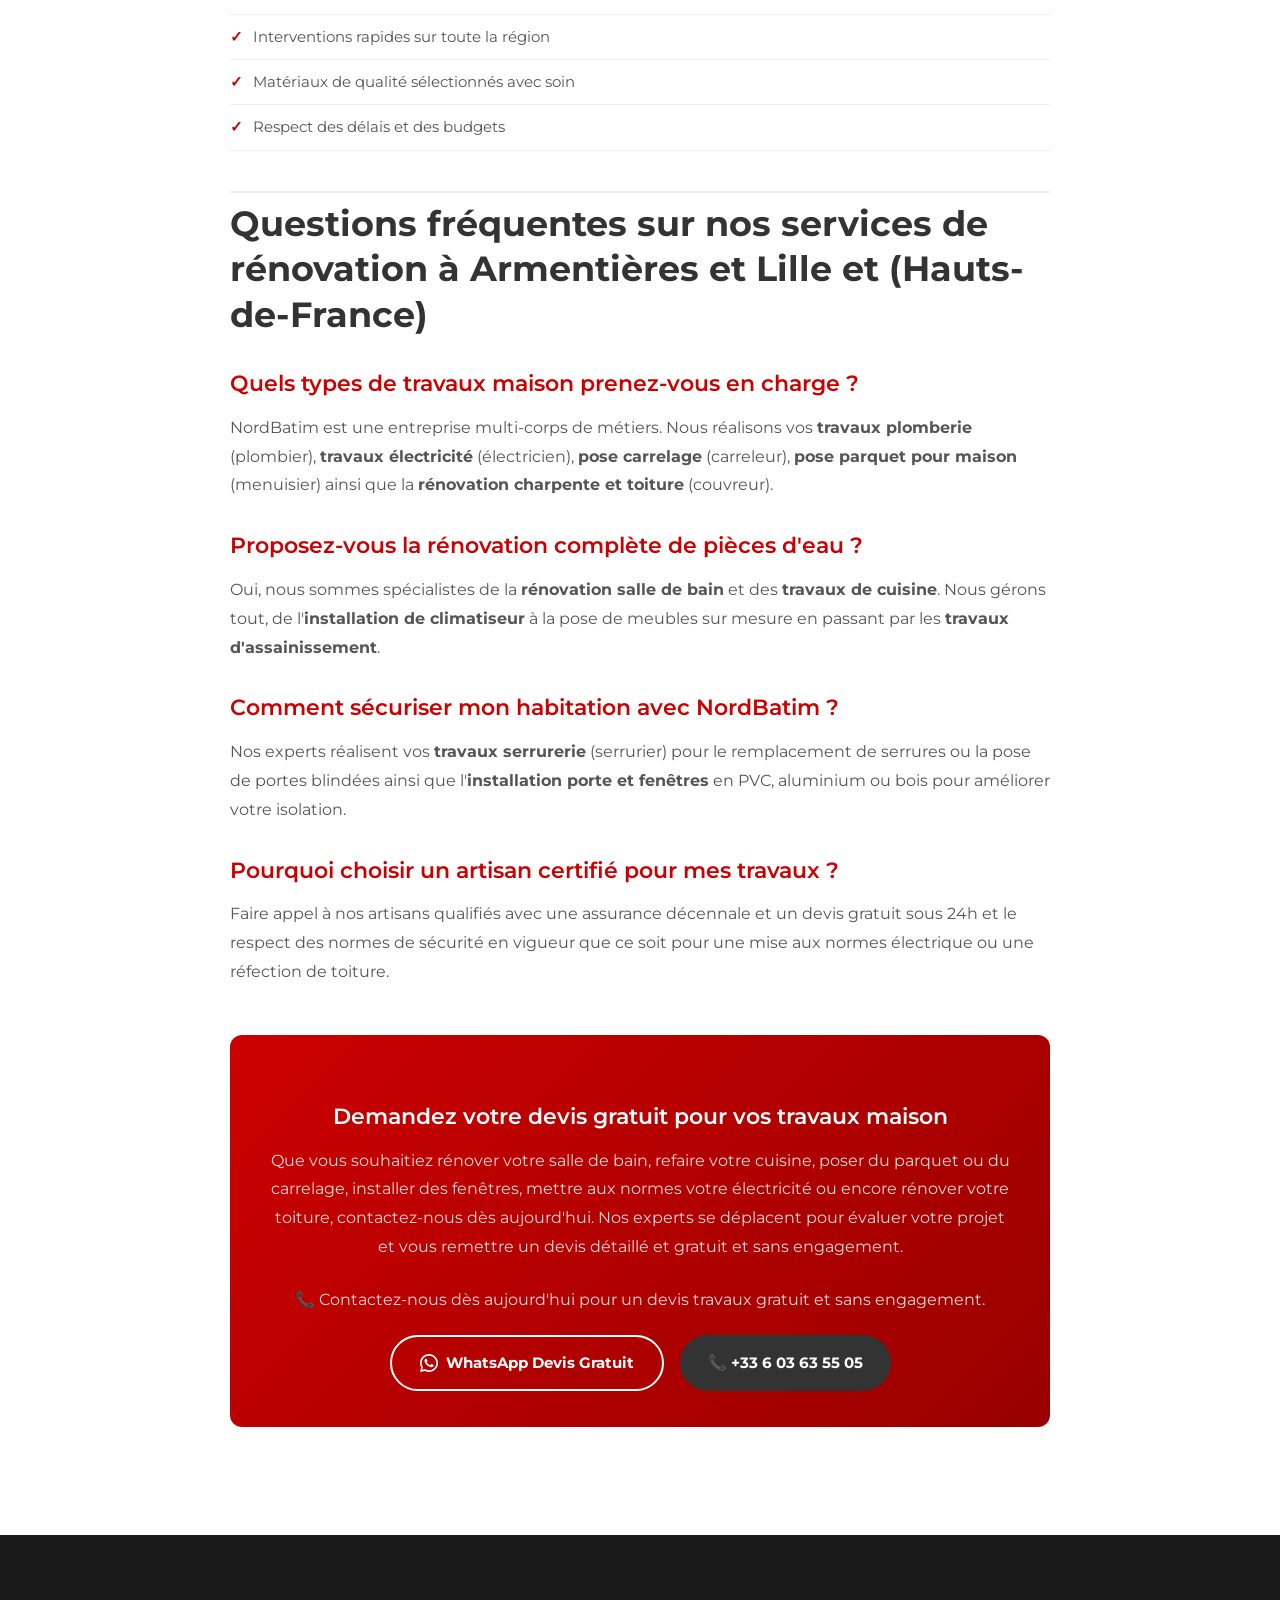
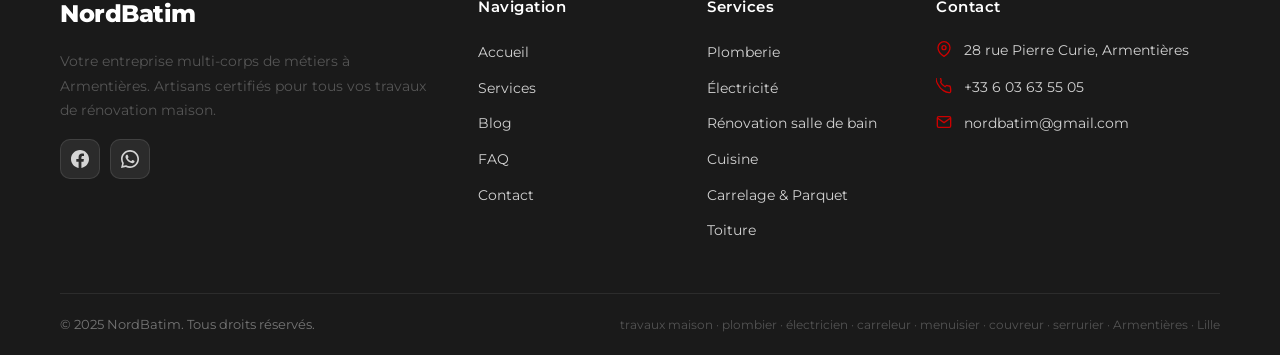
==== commit 4c6351eb: "Optimize font loading in blog.html Updated font loading strategy for performance." ====
--- a/blog.html
+++ b/blog.html
@@ -1,6 +1,13 @@
 <!DOCTYPE html>
 <html lang="fr">
 <head>
+  <link rel="canonical" href="https://www.nord-batim.fr/blog.html" />
+  <!-- Favicon -->
+  <link rel="icon" type="image/png" href="/favicon-96x96.png" sizes="96x96" />
+  <link rel="icon" type="image/svg+xml" href="/favicon.svg" />
+  <link rel="shortcut icon" href="/favicon.ico" />
+  <link rel="apple-touch-icon" sizes="180x180" href="/apple-touch-icon.png" />
+  <link rel="manifest" href="/site.webmanifest" />
   <!-- Google tag (gtag.js) -->
   <script async src="https://www.googletagmanager.com/gtag/js?id=G-FLZN848743"></script>
   <script>
@@ -15,9 +22,10 @@
   <meta name="description" content="Guides et conseils sur vos travaux maison : plomberie, électricité, rénovation salle de bain, pose carrelage, charpente toiture. NordBatim, artisans à Armentières." />
   <meta name="keywords" content="travaux maison, travaux plomberie, plombier, rénovation salle de bain, électricien, pose carrelage, pose parquet, couvreur, menuisier, serrurier, assainissement, installation climatiseur" />
   <link rel="icon" href="assets/logo.jpg" type="image/jpeg" />
-  <link rel="preconnect" href="https://fonts.googleapis.com" />
-  <link rel="preconnect" href="https://fonts.gstatic.com" crossorigin />
-  <link href="https://fonts.googleapis.com/css2?family=Montserrat:wght@400;500;600;700;800&display=swap" rel="stylesheet" />
+  <link rel="preconnect" href="https://fonts.googleapis.com">
+  <link rel="preconnect" href="https://fonts.gstatic.com" crossorigin>
+  <link href="https://fonts.googleapis.com/css2?family=Montserrat:wght@400;500;600;700;800&display=swap" rel="stylesheet" media="print" onload="this.media='all'">
+  <noscript><link href="https://fonts.googleapis.com/css2?family=Montserrat:wght@400;500;600;700;800&display=swap" rel="stylesheet"></noscript>
   <link rel="stylesheet" href="CSS/style.css" />
 </head>
 <body>
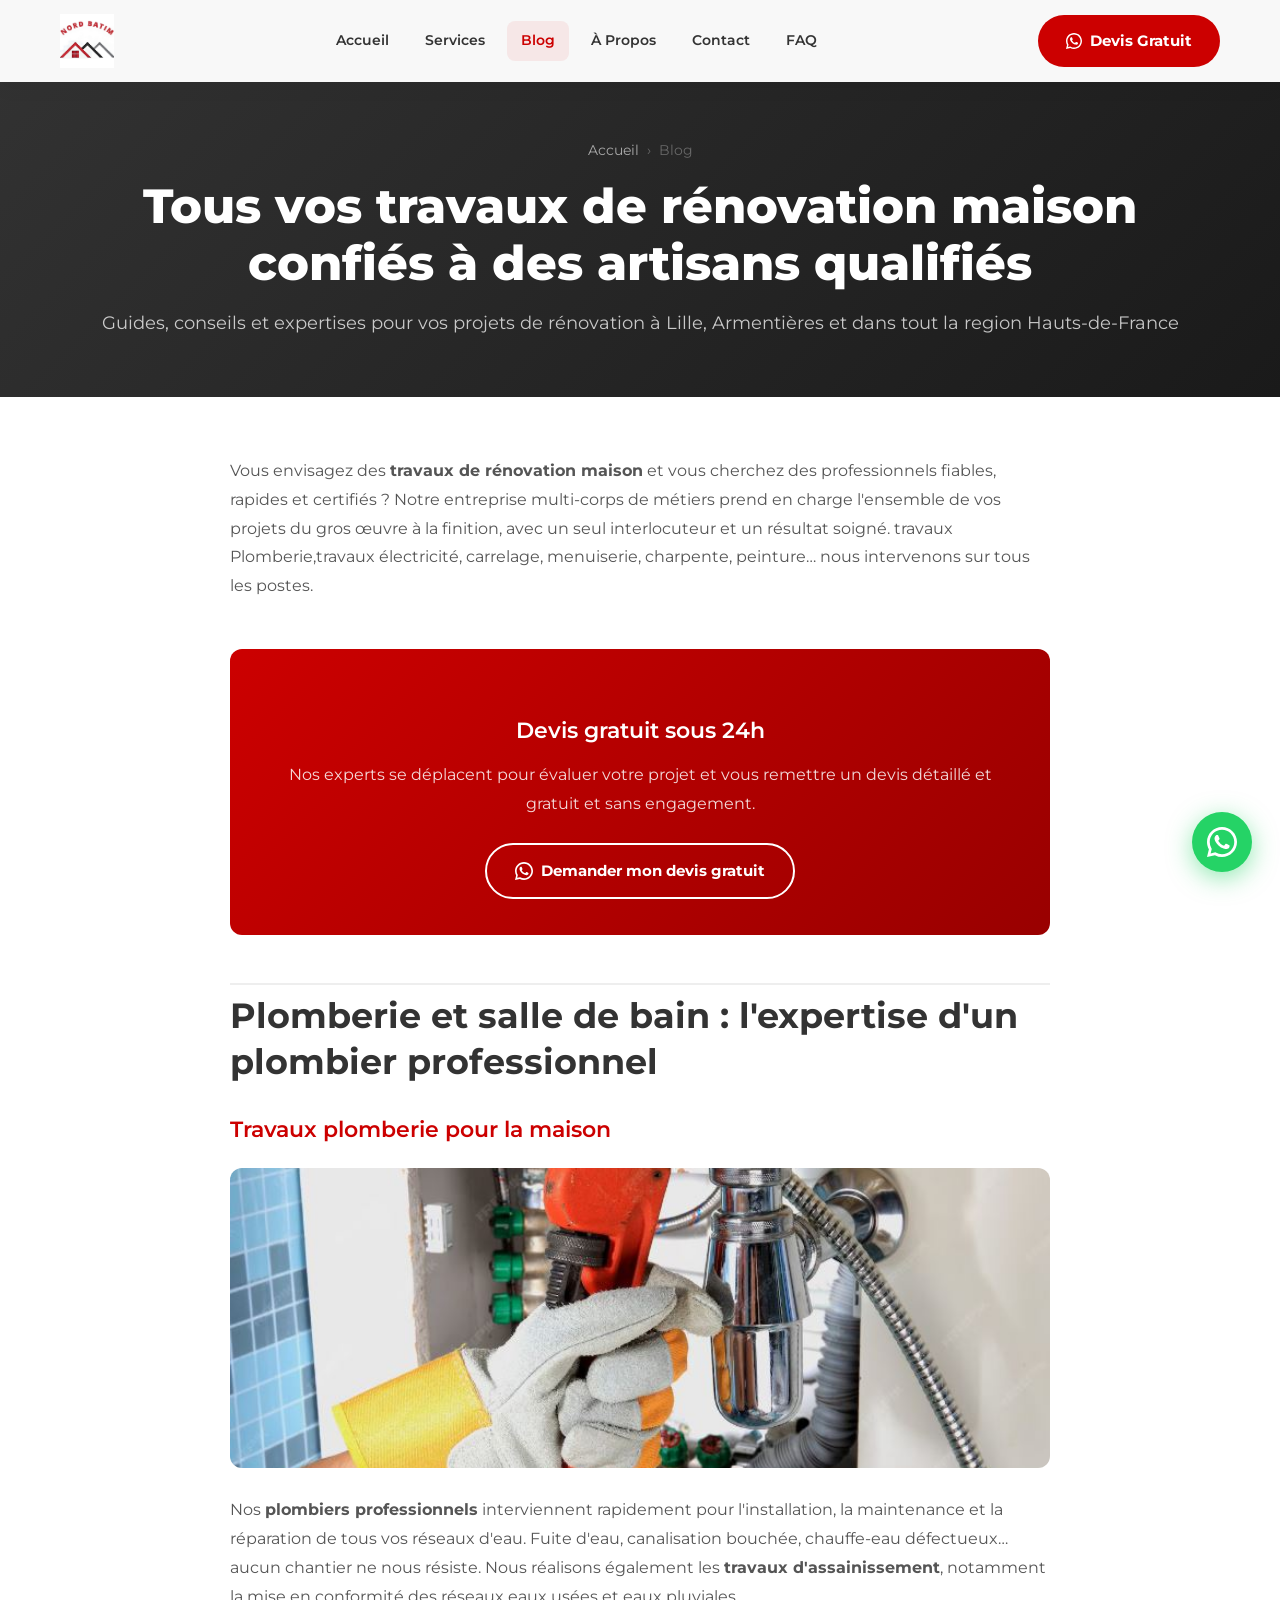
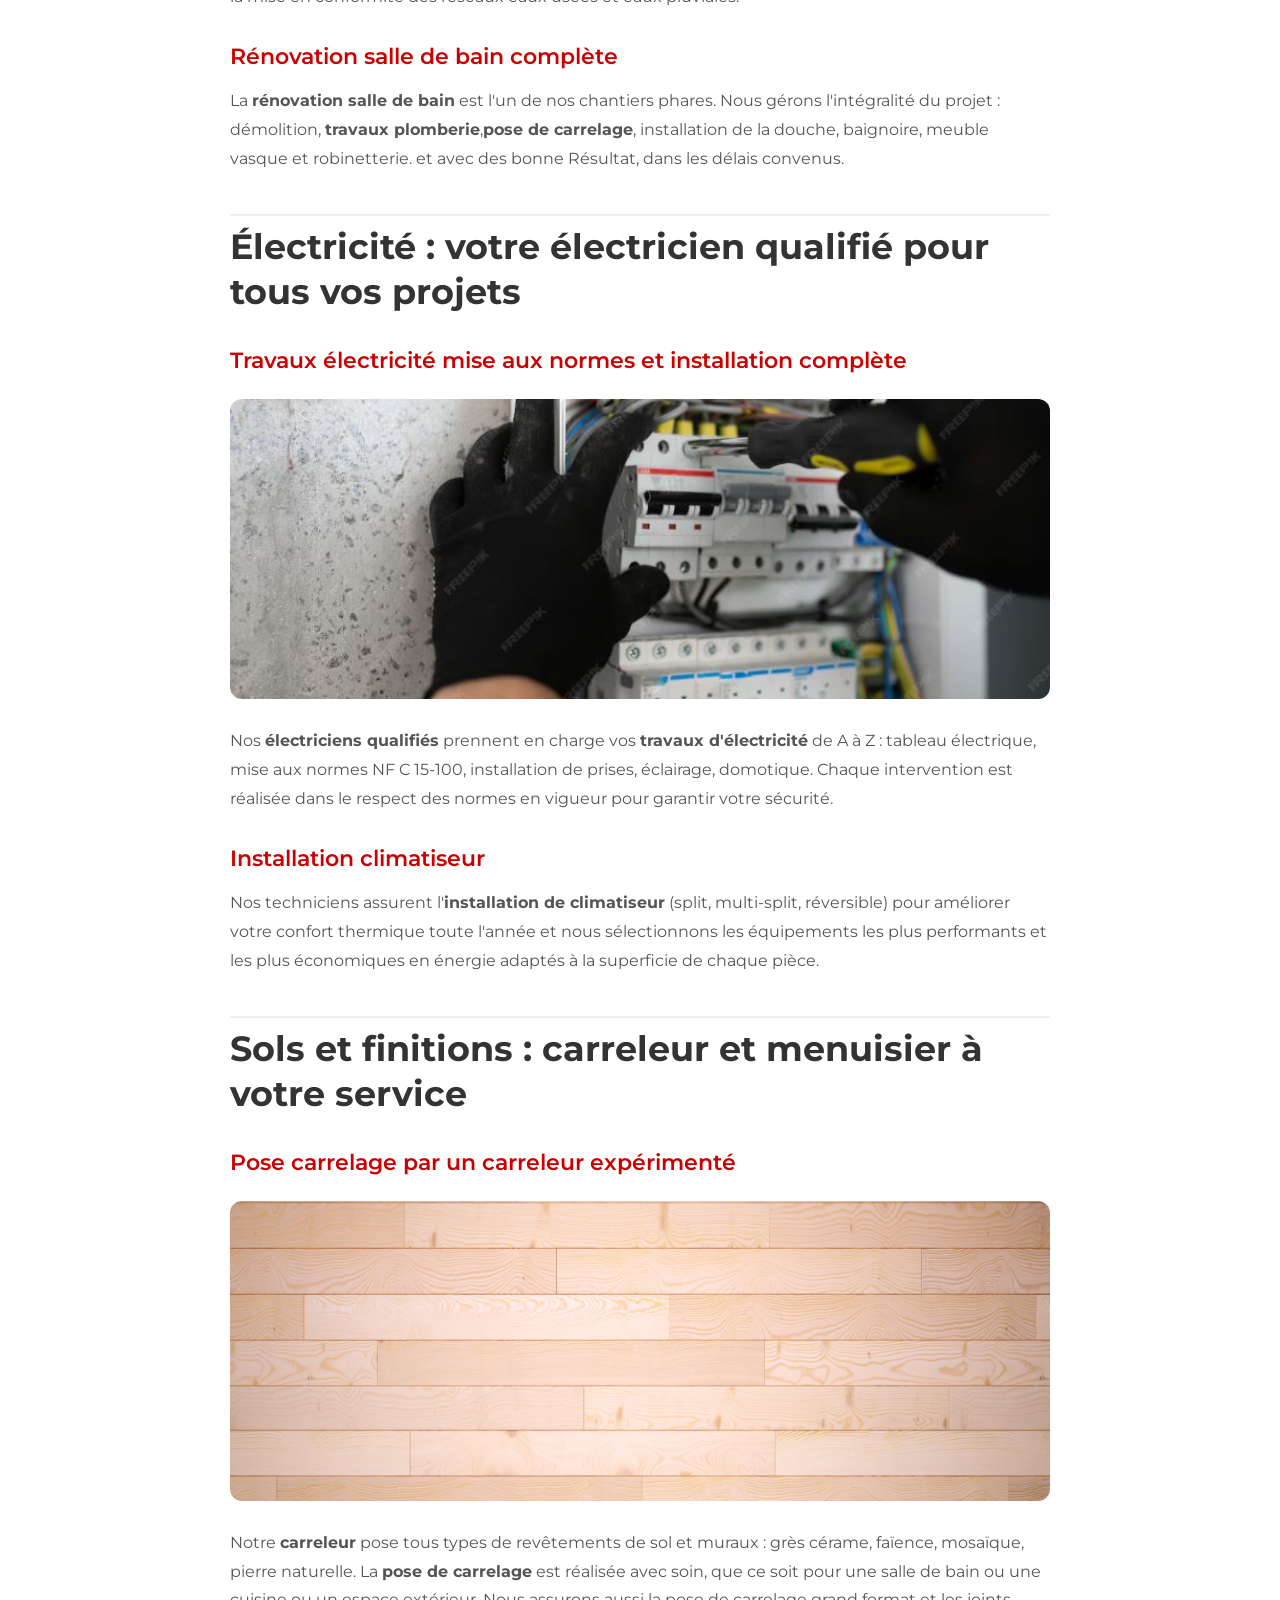
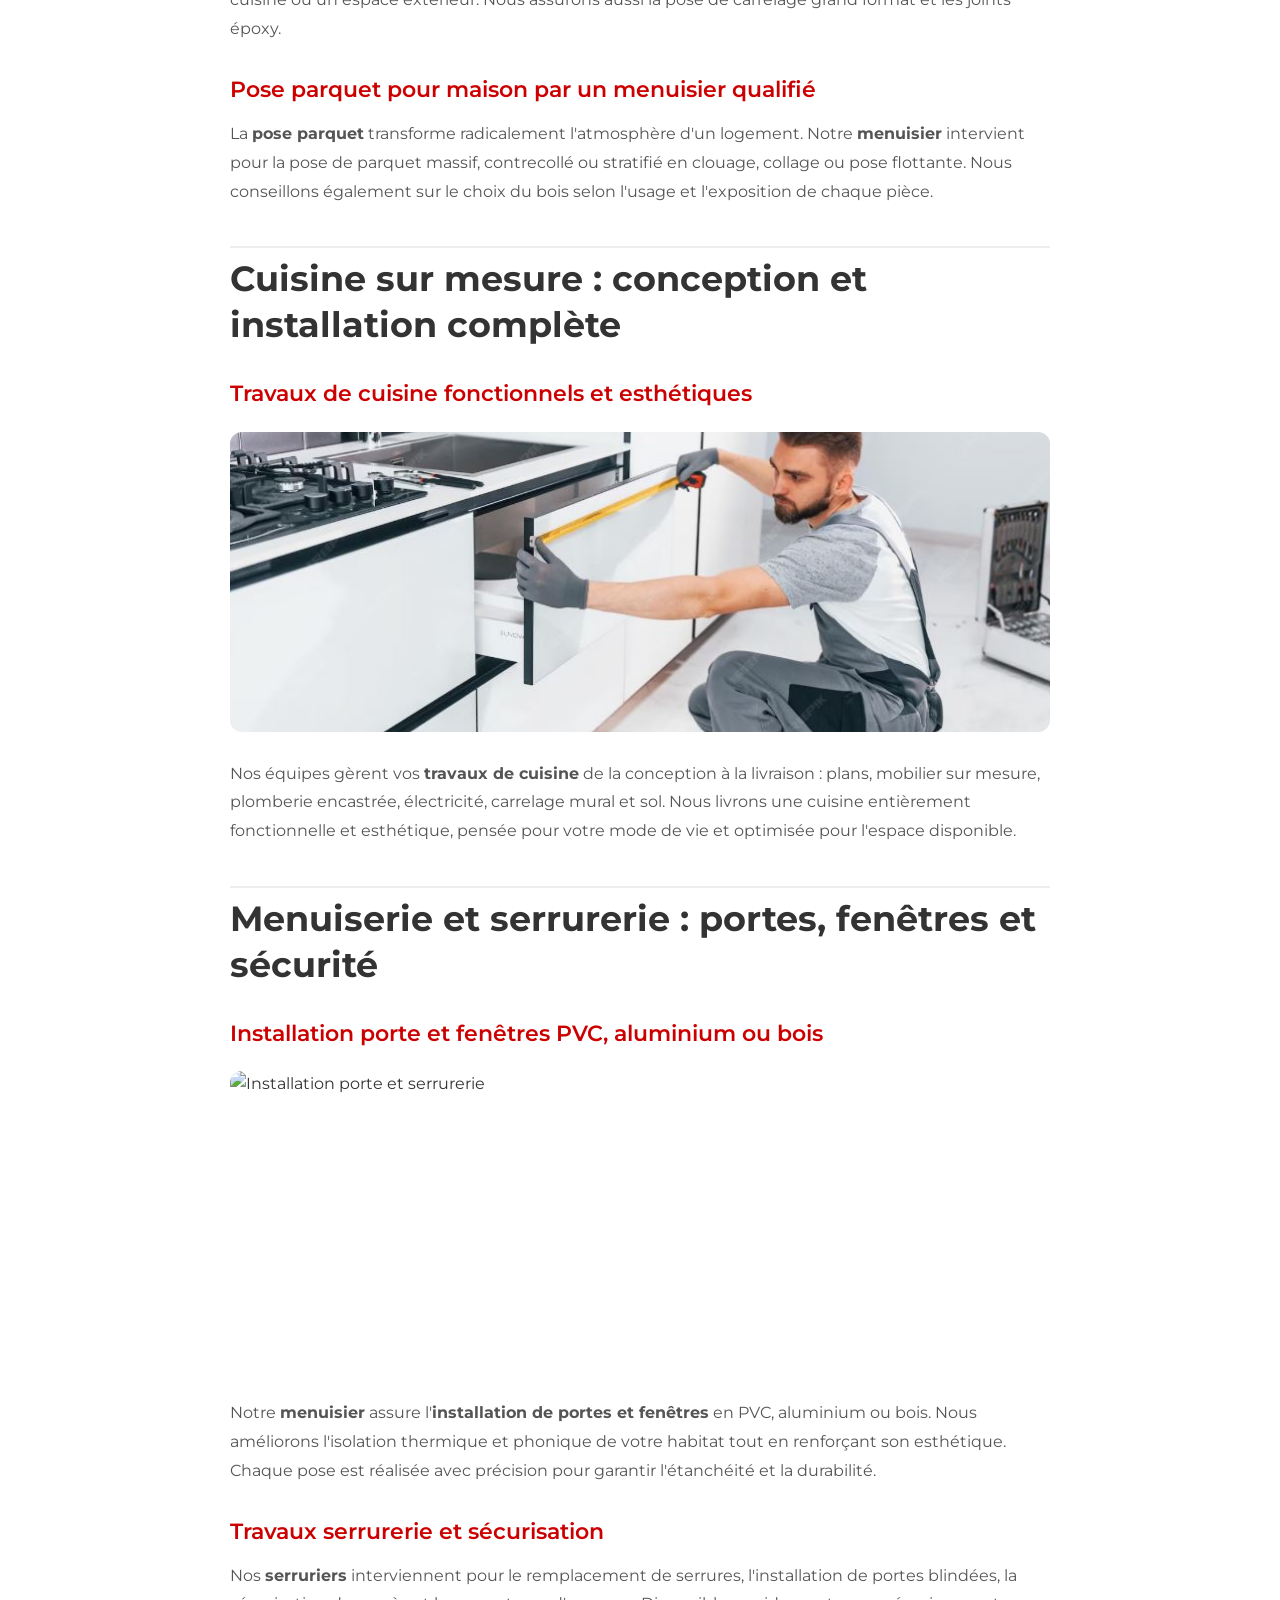
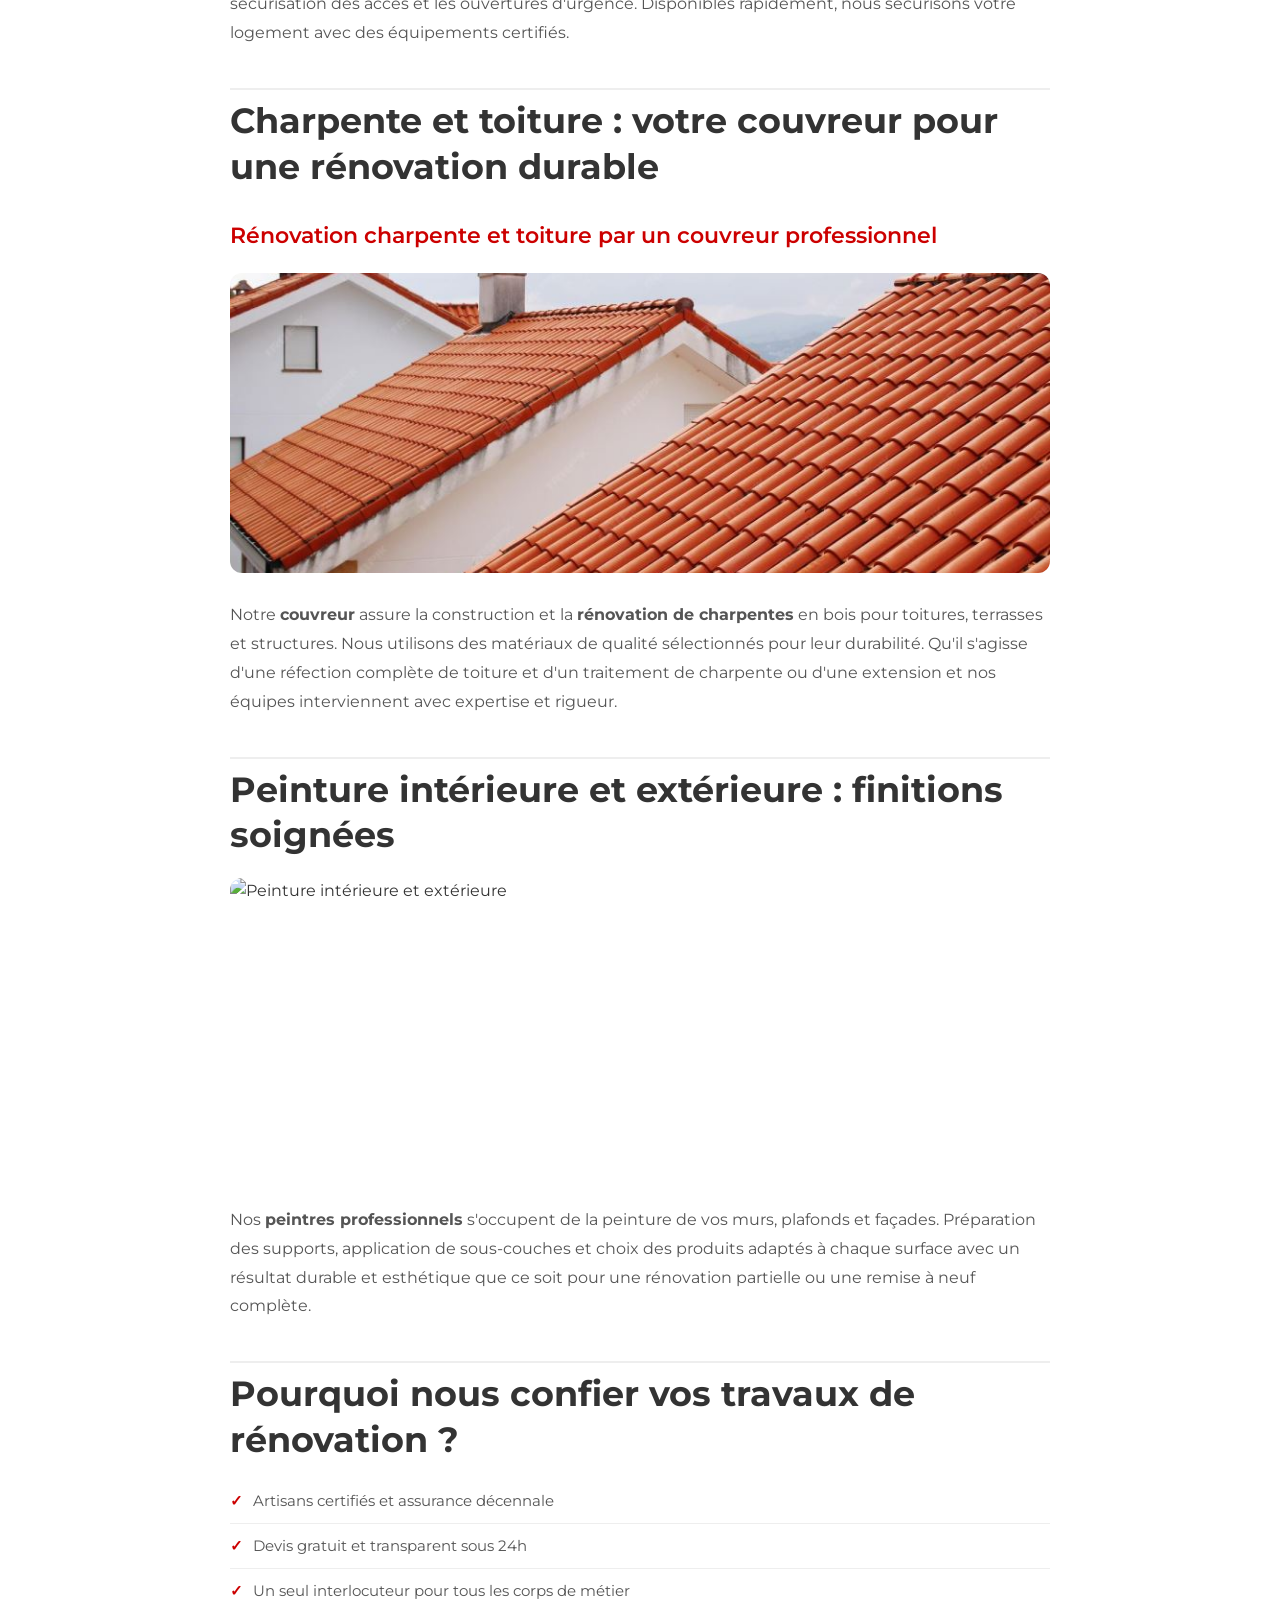
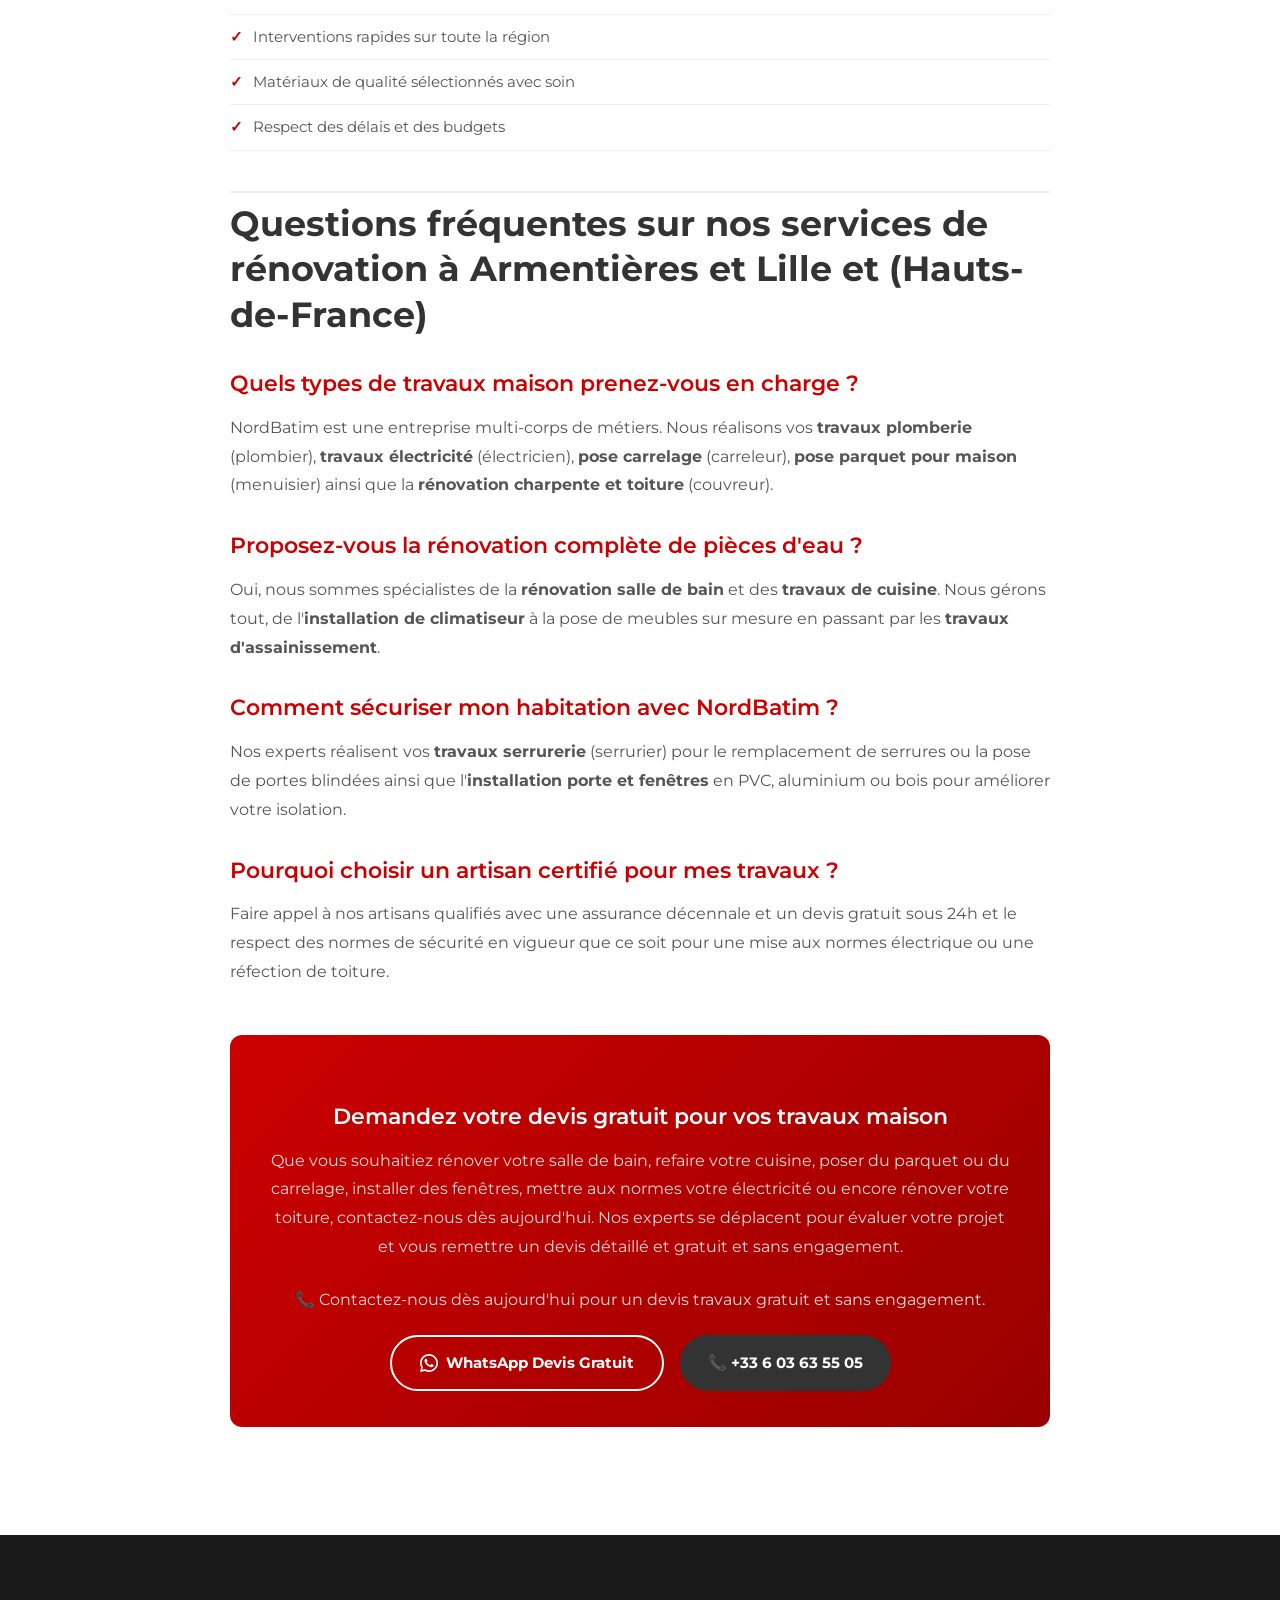
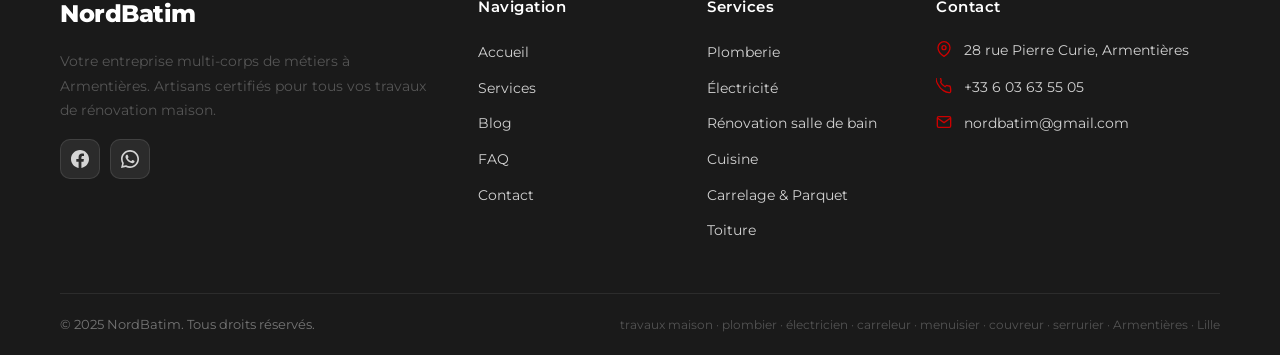
==== commit 99114f39: "Update blog.html" ====
--- a/blog.html
+++ b/blog.html
@@ -16,6 +16,28 @@
     gtag('js', new Date());
     gtag('config', 'G-FLZN848743');
   </script>
+<!-- Google tag (gtag.js) -->
+<script async src="https://www.googletagmanager.com/gtag/js?id=AW-18131774497"></script>
+<script>
+  window.dataLayer = window.dataLayer || [];
+  function gtag(){dataLayer.push(arguments);}
+  gtag('js', new Date());
+  gtag('config', 'AW-18131774497');
+</script>
+<!-- Event snippet for conversion -->
+<script>
+  gtag('event', 'conversion', {
+    'send_to': 'AW-18131774497/GheaCI7ynqccEKHY88VD'
+  });
+</script>
+  <!-- Microsoft Clarity -->
+<script type="text/javascript">
+    (function(c,l,a,r,i,t,y){
+        c[a]=c[a]||function(){(c[a].q=c[a].q||[]).push(arguments)};
+        t=l.createElement(r);t.async=1;t.src="https://www.clarity.ms/tag/"+"wokbxcx3rt";
+        y=l.getElementsByTagName(r)[0];y.parentNode.insertBefore(t,y);
+    })(window, document, "clarity", "script", "wokbxcx3rt");
+</script>
   <meta charset="UTF-8" />
   <meta name="viewport" content="width=device-width, initial-scale=1.0" />
   <title>Blog Rénovation – NordBatim | Artisans Qualifiés Armentières</title>
@@ -142,7 +164,7 @@
   <p>Notre <strong>couvreur</strong> assure la construction et la <strong>rénovation de charpentes</strong> en bois pour toitures, terrasses et structures. Nous utilisons des matériaux de qualité sélectionnés pour leur durabilité. Qu'il s'agisse d'une réfection complète de toiture et d'un traitement de charpente ou d'une extension et nos équipes interviennent avec expertise et rigueur.</p>
 
   <h2>Peinture intérieure et extérieure : finitions soignées</h2>
-  <img src="assets/pienture.jpg" alt="Peinture intérieure et extérieure" class="blog-article-img" loading="lazy" />
+  <img src="assets/peinture.jpg" alt="Peinture intérieure et extérieure" class="blog-article-img" loading="lazy" />
   <p>Nos <strong>peintres professionnels</strong> s'occupent de la peinture de vos murs, plafonds et façades. Préparation des supports, application de sous-couches et choix des produits adaptés à chaque surface avec un résultat durable et esthétique que ce soit pour une rénovation partielle ou une remise à neuf complète.</p>
 
   <h2>Pourquoi nous confier vos travaux de rénovation ?</h2>
